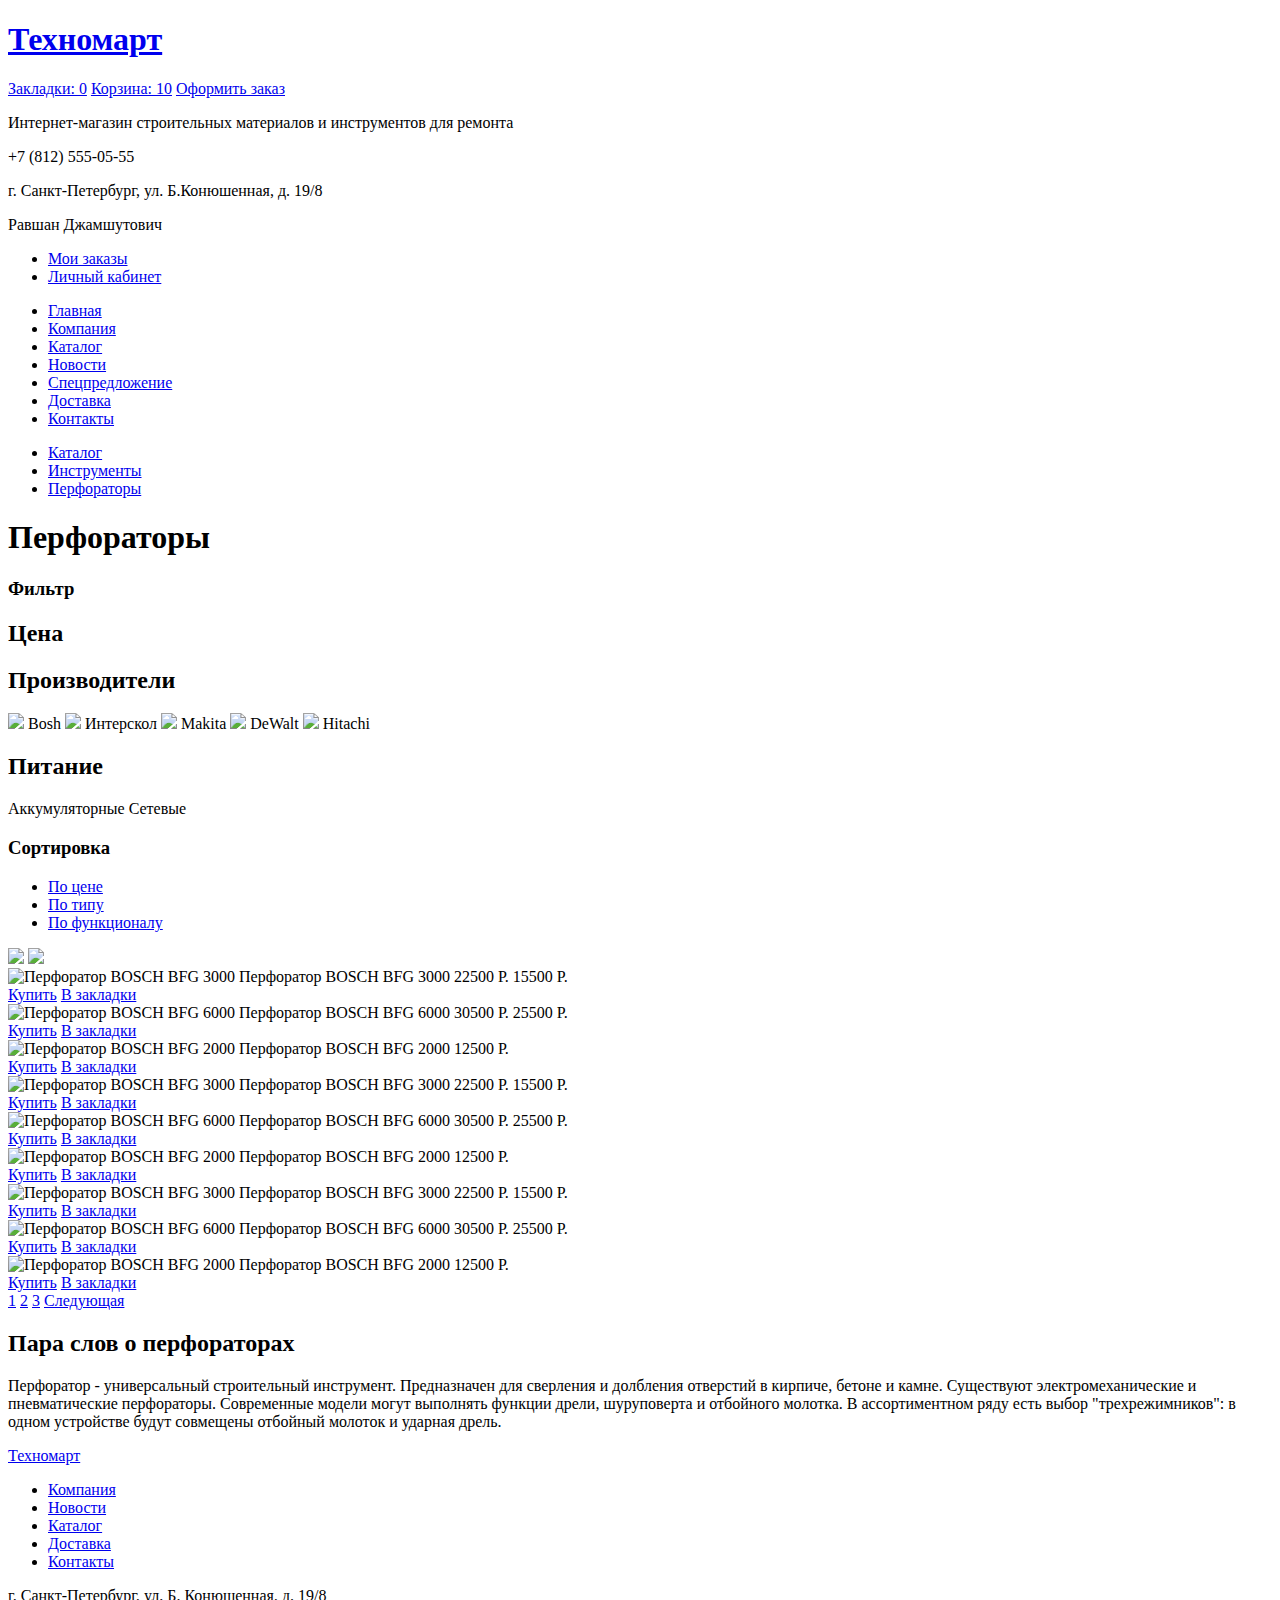
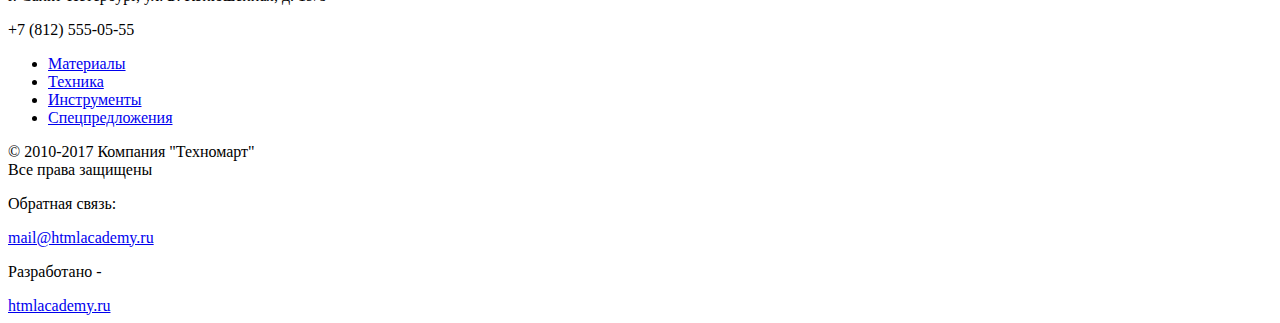
==== catalog.html @ 75aef89e "Разметка для страницы каталога" ====
<!DOCTYPE html>
<html lang="ru">
  <head>
    <meta charset="utf-8">
    <title>HTML Academy: Техномарт</title>
  </head>
  <body>
    <header class='header-main'>
       <div class='header-upper'>
           <div class='logo'>
               <h1><a href="#">Техномарт</a></h1>
           </div>
           <div class='container'>
               <div class='search'>
               </div>
               <a href='#' class='bookmark'>Закладки: 0</a>
               <a href='#' class='basket'>Корзина: 10</a>
               <a href='#' class='order'>Оформить заказ</a>
           </div>       
       </div>
       <div class='header-under'>
          <div class='about-us'>
              <p class='description'>Интернет-магазин строительных материалов и инструментов для ремонта</p>
              <div class='contacts'>
                  <p class='header-telephone'>+7 (812) 555-05-55</p>
                  <p class='header-adress'>г. Санкт-Петербург, ул. Б.Конюшенная, д. 19/8</p>
              </div> 
          </div>
          <div class='login-connected'>
              <div class="user-conrol">
                  <span>Равшан Джамшутович</span>
              </div>
              <ul>
                  <li><a href='#'>Мои заказы</a></li>
                  <li><a href='#'>Личный кабинет</a></li>
              </ul>
          </div>
       </div>
       <nav class='navigation'>
           <ul>
               <li><a href='index.html'>Главная</a></li>
               <li><a href='#'>Компания</a></li>
               <li><a href='#'>Каталог</a></li>
               <li><a href='#'>Новости</a></li>
               <li><a href='#'>Спецпредложение</a></li>
               <li><a href='#'>Доставка</a></li>
               <li><a href='#'>Контакты</a></li>
           </ul>
       </nav>
    </header>
    <main>
        <div class='way'>
            <ul>
                <li><a href='#'>Каталог</a></li>
                <li><a href='#'>Инструменты</a></li>
                <li><a href='#'>Перфораторы</a></li>
            </ul>
        </div>
        <div class='catalog-content'>
            <h1>Перфораторы</h1>
            <div class='catalog-content-left'>
                <h3>Фильтр</h3>
                <section class='sale'>
                    <h2>Цена</h2>
                                        
                </section>
                <section class='firm'>
                    <h2>Производители</h2>
                    <img src='http://placehold.it/150x100'>
                    <span>Bosh</span>
                    <img src='http://placehold.it/150x100'>
                    <span>Интерскол</span>
                    <img src='http://placehold.it/150x100'>
                    <span>Makita</span>
                    <img src='http://placehold.it/150x100'>
                    <span>DeWalt</span>
                    <img src='http://placehold.it/150x100'>
                    <span>Hitachi</span>
                </section>
                <section class='power'>
                    <h2>Питание</h2>
                    <span>Аккумуляторные</span>
                    <span>Сетевые</span>
                </section>
            </div>
        </div>
        <div class='catalog-product'>
           <section class='sorting'>
               <h3>Сортировка</h3>
               <ul>
                   <li><a href='#'>По цене</a></li>
                   <li><a href='#'>По типу</a></li>
                   <li><a href='#'>По функционалу</a></li>
               </ul>
               <a href='#'><img src='http://placehold.it/150x100'></a>
               <a href='#'><img src='http://placehold.it/150x100'></a>
           </section>
           <article class='product-item'>
               <img src='http://placehold.it/150x100' alt='Перфоратор BOSCH BFG 3000'>
                    <span class='perfotor-description'>Перфоратор BOSCH BFG 3000</span>
                    <span class='old-price'>22500 Р.</span>
                    <span class='new-price'>15500 Р.</span>
                    <div class='perforator-actions'>
                        <a href='#' class='buy-button'>Купить</a>
                        <a href='#' class='bookmark-button'>В закладки</a>
                    </div>
           </article>
           <article class='product-item'>
               <img src='http://placehold.it/150x100' alt='Перфоратор BOSCH BFG 6000'>
                    <span class='perfotor-description'>Перфоратор BOSCH BFG 6000</span>
                    <span class='old-price'>30500 Р.</span>
                    <span class='new-price'>25500 Р.</span>
                    <div class='perforator-actions'>
                        <a href='#' class='buy-button'>Купить</a>
                        <a href='#' class='bookmark-button'>В закладки</a>
                    </div>
           </article>
           <article class='product-item'>
               <img src='http://placehold.it/150x100' alt='Перфоратор BOSCH BFG 2000'>
                    <span class='perfotor-description'>Перфоратор BOSCH BFG 2000</span>
                    <span class='new-price'>12500 Р.</span>
                    <div class='perforator-actions'>
                        <a href='#' class='buy-button'>Купить</a>
                        <a href='#' class='bookmark-button'>В закладки</a>
                    </div>
           </article>
           <article class='product-item'>
               <img src='http://placehold.it/150x100' alt='Перфоратор BOSCH BFG 3000'>
                    <span class='perfotor-description'>Перфоратор BOSCH BFG 3000</span>
                    <span class='old-price'>22500 Р.</span>
                    <span class='new-price'>15500 Р.</span>
                    <div class='perforator-actions'>
                        <a href='#' class='buy-button'>Купить</a>
                        <a href='#' class='bookmark-button'>В закладки</a>
                    </div>
           </article>
           <article class='product-item'>
               <img src='http://placehold.it/150x100' alt='Перфоратор BOSCH BFG 6000'>
                    <span class='perfotor-description'>Перфоратор BOSCH BFG 6000</span>
                    <span class='old-price'>30500 Р.</span>
                    <span class='new-price'>25500 Р.</span>
                    <div class='perforator-actions'>
                        <a href='#' class='buy-button'>Купить</a>
                        <a href='#' class='bookmark-button'>В закладки</a>
                    </div>
           </article>
           <article class='product-item'>
               <img src='http://placehold.it/150x100' alt='Перфоратор BOSCH BFG 2000'>
                    <span class='perfotor-description'>Перфоратор BOSCH BFG 2000</span>
                    <span class='new-price'>12500 Р.</span>
                    <div class='perforator-actions'>
                        <a href='#' class='buy-button'>Купить</a>
                        <a href='#' class='bookmark-button'>В закладки</a>
                    </div>
           </article>
           <article class='product-item'>
               <img src='http://placehold.it/150x100' alt='Перфоратор BOSCH BFG 3000'>
                    <span class='perfotor-description'>Перфоратор BOSCH BFG 3000</span>
                    <span class='old-price'>22500 Р.</span>
                    <span class='new-price'>15500 Р.</span>
                    <div class='perforator-actions'>
                        <a href='#' class='buy-button'>Купить</a>
                        <a href='#' class='bookmark-button'>В закладки</a>
                    </div>
           </article>
           <article class='product-item'>
               <img src='http://placehold.it/150x100' alt='Перфоратор BOSCH BFG 6000'>
                    <span class='perfotor-description'>Перфоратор BOSCH BFG 6000</span>
                    <span class='old-price'>30500 Р.</span>
                    <span class='new-price'>25500 Р.</span>
                    <div class='perforator-actions'>
                        <a href='#' class='buy-button'>Купить</a>
                        <a href='#' class='bookmark-button'>В закладки</a>
                    </div>
           </article>
           <article class='product-item'>
               <img src='http://placehold.it/150x100' alt='Перфоратор BOSCH BFG 2000'>
                    <span class='perfotor-description'>Перфоратор BOSCH BFG 2000</span>
                    <span class='new-price'>12500 Р.</span>
                    <div class='perforator-actions'>
                        <a href='#' class='buy-button'>Купить</a>
                        <a href='#' class='bookmark-button'>В закладки</a>
                    </div>
           </article>
        </div>
        <div class='catalog-navigation'>
            <a href='#'>1</a>
            <a href='#'>2</a>
            <a href='#'>3</a>
            <a href='#'>Следующая</a>
        </div>
        <div class='about-product'>
            <div class='container'>
                <h2>Пара слов о перфораторах</h2>
                <p>
                     Перфоратор - универсальный строительный инструмент. Предназначен для сверления и долбления отверстий в кирпиче, бетоне и камне. Существуют электромеханические и пневматические перфораторы. Современные модели могут выполнять функции дрели, шуруповерта и отбойного молотка. В ассортиментном ряду есть выбор "трехрежимников": в одном устройстве будут совмещены отбойный молоток и ударная дрель.
                </p>
            </div>
        </div>
        
    </main>
    <footer>
         <div class='footer-upper'>
             <a href='index.html' class='footer-logo'>Техномарт</a>
             <ul class='navigation-contacts'>
                 <li><a href='#'>Компания</a></li>
                 <li><a href='#'>Новости</a></li>
                 <li><a href='catalog.html'>Каталог</a></li>
                 <li><a href='#'>Доставка</a></li>
                 <li><a href='#'>Контакты</a></li>
             </ul>
         </div>
         <div class='footer-middle'>
            <div class='panel-address'>
                <p>г. Санкт-Петербург, ул. Б. Конюшенная, д. 19/8</p>
                <p>+7 (812) 555-05-55</p>
            </div> 
            <ul class='navigation-offer'>
                <li><a href='#'>Материалы</a></li>
                <li><a href='#'>Техника</a></li>
                <li><a href='#'>Инструменты</a></li>
                <li><a href='#'>Спецпредложения</a></li>
            </ul>            
         </div>
         <div class='footer-under'>
              <div class='copyright'>
                  <p>
                      © 2010-2017 Компания "Техномарт"<br>
                      Все права защищены
                  </p>
              </div>
              <div class="social">
                  <a class="button-vk" href="#"></a>
                  <a class="button-fb" href="#"></a>
                  <a class="button-inst" href="#"></a>
              </div>
                  <div class="feedback">
                      <p>Обратная связь:</p>
                      <a href="mail@htmlacademy.ru">mail@htmlacademy.ru</a>
                  </div>
                  <div class="site">
                      <p>Разработано -</p>
                      <a href="https://htmlacademy.ru">htmlacademy.ru</a>
                  </div>           
         </div>
     </footer>
  </body>
</html>
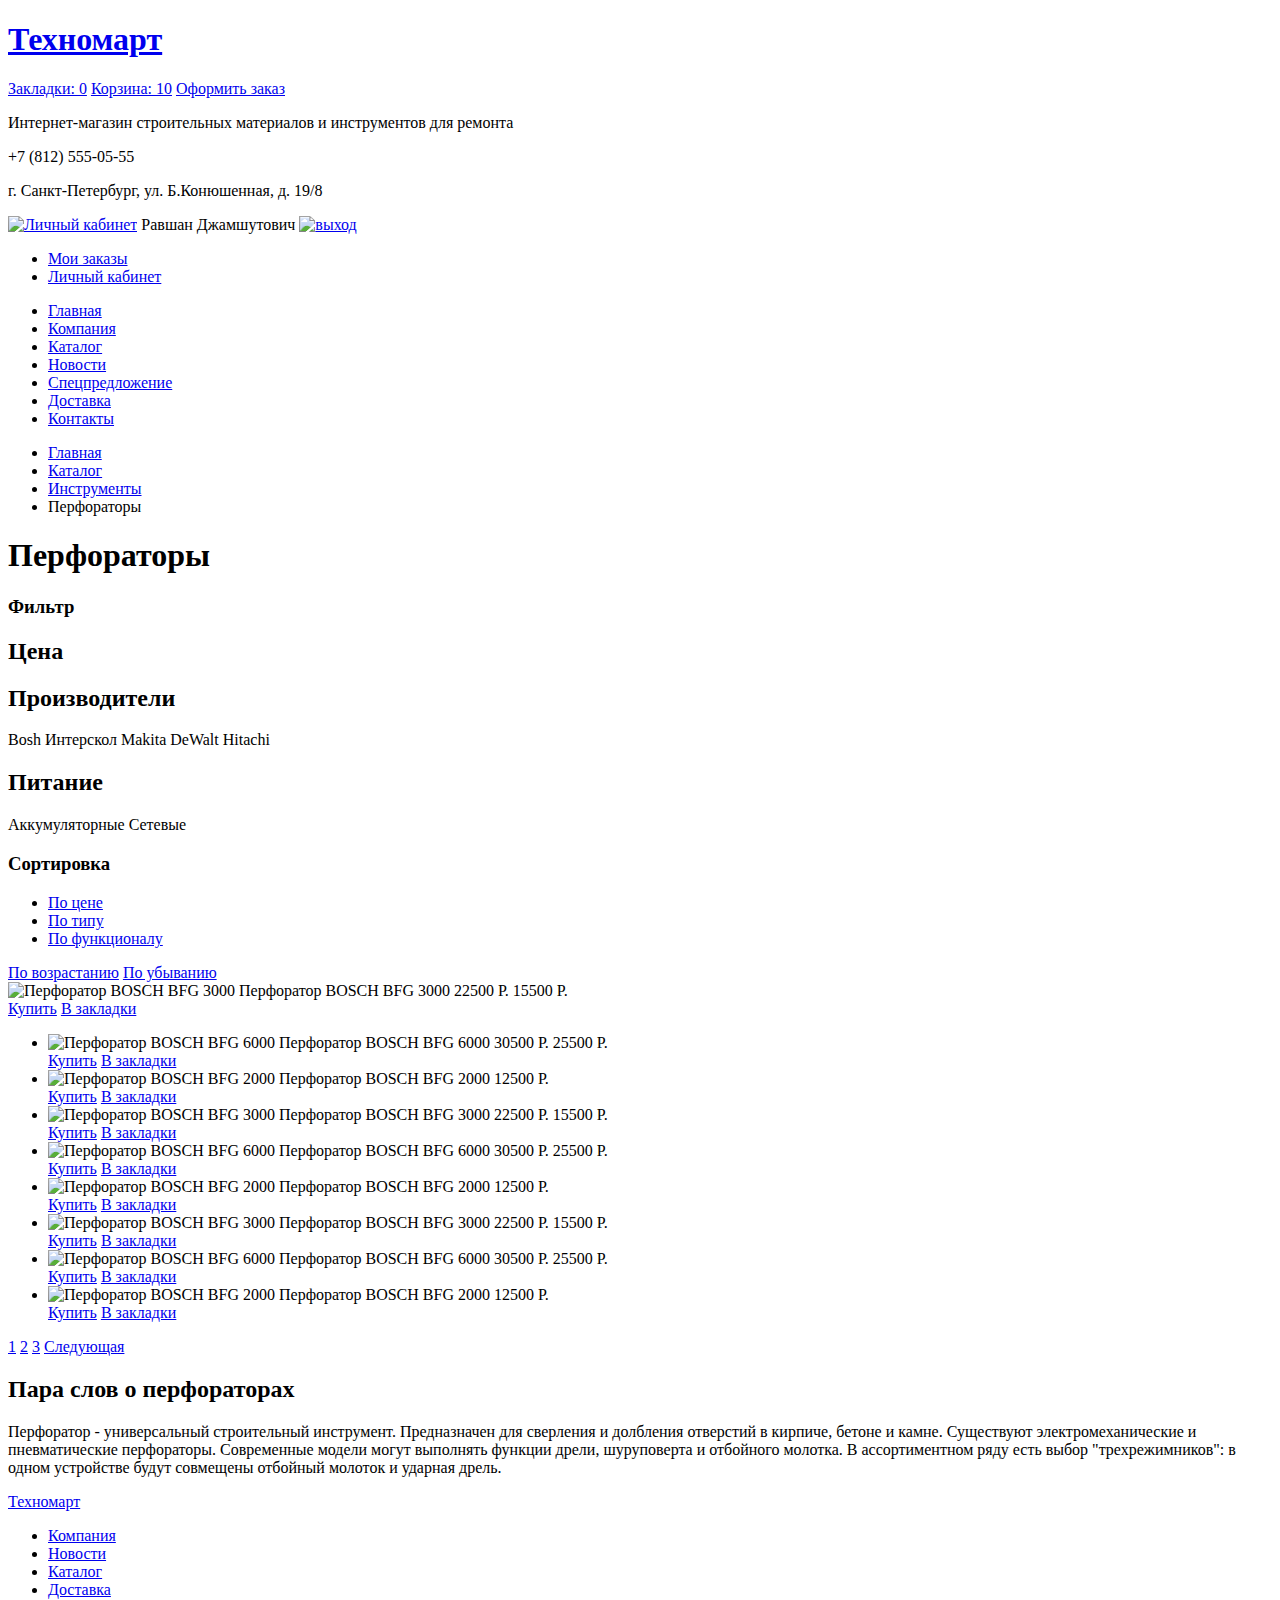
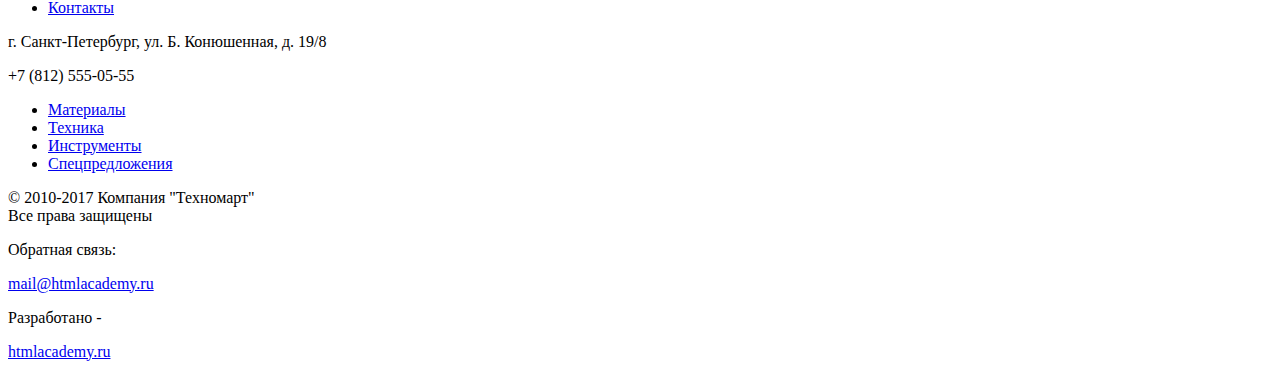
==== commit 8585d9bd: "Исправлены замечания" ====
--- a/catalog.html
+++ b/catalog.html
@@ -28,7 +28,9 @@
           </div>
           <div class='login-connected'>
               <div class="user-conrol">
+                  <a href='#'><img src='http://placehold.it/150x100' alt='Личный кабинет'></a>
                   <span>Равшан Джамшутович</span>
+                  <a href='#'><img src='http://placehold.it/150x100' alt='выход'></a>
               </div>
               <ul>
                   <li><a href='#'>Мои заказы</a></li>
@@ -49,11 +51,12 @@
        </nav>
     </header>
     <main>
-        <div class='way'>
+        <div class='breadcrumbs'>
             <ul>
+                <li><a href='#'>Главная</a></li>
                 <li><a href='#'>Каталог</a></li>
                 <li><a href='#'>Инструменты</a></li>
-                <li><a href='#'>Перфораторы</a></li>
+                <li>Перфораторы</li>
             </ul>
         </div>
         <div class='catalog-content'>
@@ -66,15 +69,10 @@
                 </section>
                 <section class='firm'>
                     <h2>Производители</h2>
-                    <img src='http://placehold.it/150x100'>
                     <span>Bosh</span>
-                    <img src='http://placehold.it/150x100'>
                     <span>Интерскол</span>
-                    <img src='http://placehold.it/150x100'>
                     <span>Makita</span>
-                    <img src='http://placehold.it/150x100'>
                     <span>DeWalt</span>
-                    <img src='http://placehold.it/150x100'>
                     <span>Hitachi</span>
                 </section>
                 <section class='power'>
@@ -92,96 +90,100 @@
                    <li><a href='#'>По типу</a></li>
                    <li><a href='#'>По функционалу</a></li>
                </ul>
-               <a href='#'><img src='http://placehold.it/150x100'></a>
-               <a href='#'><img src='http://placehold.it/150x100'></a>
+               <a href='#'>По возрастанию</a>
+               <a href='#'>По убыванию</a>
            </section>
-           <article class='product-item'>
+           <div class='product-item'>
                <img src='http://placehold.it/150x100' alt='Перфоратор BOSCH BFG 3000'>
-                    <span class='perfotor-description'>Перфоратор BOSCH BFG 3000</span>
-                    <span class='old-price'>22500 Р.</span>
-                    <span class='new-price'>15500 Р.</span>
-                    <div class='perforator-actions'>
+                <span class='perfotor-description'>Перфоратор BOSCH BFG 3000</span>
+                <span class='old-price'>22500 Р.</span>
+                <span class='new-price'>15500 Р.</span>
+                <div class='perforator-actions'>
                         <a href='#' class='buy-button'>Купить</a>
                         <a href='#' class='bookmark-button'>В закладки</a>
-                    </div>
-           </article>
-           <article class='product-item'>
-               <img src='http://placehold.it/150x100' alt='Перфоратор BOSCH BFG 6000'>
-                    <span class='perfotor-description'>Перфоратор BOSCH BFG 6000</span>
-                    <span class='old-price'>30500 Р.</span>
-                    <span class='new-price'>25500 Р.</span>
-                    <div class='perforator-actions'>
-                        <a href='#' class='buy-button'>Купить</a>
-                        <a href='#' class='bookmark-button'>В закладки</a>
-                    </div>
-           </article>
-           <article class='product-item'>
-               <img src='http://placehold.it/150x100' alt='Перфоратор BOSCH BFG 2000'>
-                    <span class='perfotor-description'>Перфоратор BOSCH BFG 2000</span>
-                    <span class='new-price'>12500 Р.</span>
-                    <div class='perforator-actions'>
-                        <a href='#' class='buy-button'>Купить</a>
-                        <a href='#' class='bookmark-button'>В закладки</a>
-                    </div>
-           </article>
-           <article class='product-item'>
-               <img src='http://placehold.it/150x100' alt='Перфоратор BOSCH BFG 3000'>
-                    <span class='perfotor-description'>Перфоратор BOSCH BFG 3000</span>
-                    <span class='old-price'>22500 Р.</span>
-                    <span class='new-price'>15500 Р.</span>
-                    <div class='perforator-actions'>
-                        <a href='#' class='buy-button'>Купить</a>
-                        <a href='#' class='bookmark-button'>В закладки</a>
-                    </div>
-           </article>
-           <article class='product-item'>
-               <img src='http://placehold.it/150x100' alt='Перфоратор BOSCH BFG 6000'>
-                    <span class='perfotor-description'>Перфоратор BOSCH BFG 6000</span>
-                    <span class='old-price'>30500 Р.</span>
-                    <span class='new-price'>25500 Р.</span>
-                    <div class='perforator-actions'>
-                        <a href='#' class='buy-button'>Купить</a>
-                        <a href='#' class='bookmark-button'>В закладки</a>
-                    </div>
-           </article>
-           <article class='product-item'>
-               <img src='http://placehold.it/150x100' alt='Перфоратор BOSCH BFG 2000'>
-                    <span class='perfotor-description'>Перфоратор BOSCH BFG 2000</span>
-                    <span class='new-price'>12500 Р.</span>
-                    <div class='perforator-actions'>
-                        <a href='#' class='buy-button'>Купить</a>
-                        <a href='#' class='bookmark-button'>В закладки</a>
-                    </div>
-           </article>
-           <article class='product-item'>
-               <img src='http://placehold.it/150x100' alt='Перфоратор BOSCH BFG 3000'>
-                    <span class='perfotor-description'>Перфоратор BOSCH BFG 3000</span>
-                    <span class='old-price'>22500 Р.</span>
-                    <span class='new-price'>15500 Р.</span>
-                    <div class='perforator-actions'>
-                        <a href='#' class='buy-button'>Купить</a>
-                        <a href='#' class='bookmark-button'>В закладки</a>
-                    </div>
-           </article>
-           <article class='product-item'>
-               <img src='http://placehold.it/150x100' alt='Перфоратор BOSCH BFG 6000'>
-                    <span class='perfotor-description'>Перфоратор BOSCH BFG 6000</span>
-                    <span class='old-price'>30500 Р.</span>
-                    <span class='new-price'>25500 Р.</span>
-                    <div class='perforator-actions'>
-                        <a href='#' class='buy-button'>Купить</a>
-                        <a href='#' class='bookmark-button'>В закладки</a>
-                    </div>
-           </article>
-           <article class='product-item'>
-               <img src='http://placehold.it/150x100' alt='Перфоратор BOSCH BFG 2000'>
-                    <span class='perfotor-description'>Перфоратор BOSCH BFG 2000</span>
-                    <span class='new-price'>12500 Р.</span>
-                    <div class='perforator-actions'>
-                        <a href='#' class='buy-button'>Купить</a>
-                        <a href='#' class='bookmark-button'>В закладки</a>
-                    </div>
-           </article>
+                </div>
+           </div>
+           <div class='catalog'>
+               <ul class='list-catalog'>
+                   <li>
+                       <img src='http://placehold.it/150x100' alt='Перфоратор BOSCH BFG 6000'>
+                       <span class='perfotor-description'>Перфоратор BOSCH BFG 6000</span>
+                       <span class='old-price'>30500 Р.</span>
+                       <span class='new-price'>25500 Р.</span>
+                       <div class='perforator-actions'>
+                            <a href='#' class='buy-button'>Купить</a>
+                            <a href='#' class='bookmark-button'>В закладки</a>
+                       </div>
+                   </li>
+                   <li>
+                       <img src='http://placehold.it/150x100' alt='Перфоратор BOSCH BFG 2000'>
+                       <span class='perfotor-description'>Перфоратор BOSCH BFG 2000</span>
+                       <span class='new-price'>12500 Р.</span>
+                       <div class='perforator-actions'>
+                            <a href='#' class='buy-button'>Купить</a>
+                            <a href='#' class='bookmark-button'>В закладки</a>
+                       </div>
+                   </li>
+                   <li>
+                       <img src='http://placehold.it/150x100' alt='Перфоратор BOSCH BFG 3000'>
+                       <span class='perfotor-description'>Перфоратор BOSCH BFG 3000</span>
+                       <span class='old-price'>22500 Р.</span>
+                       <span class='new-price'>15500 Р.</span>
+                       <div class='perforator-actions'>
+                            <a href='#' class='buy-button'>Купить</a>
+                            <a href='#' class='bookmark-button'>В закладки</a>
+                       </div>
+                   </li>
+                   <li>
+                       <img src='http://placehold.it/150x100' alt='Перфоратор BOSCH BFG 6000'>
+                       <span class='perfotor-description'>Перфоратор BOSCH BFG 6000</span>
+                       <span class='old-price'>30500 Р.</span>
+                       <span class='new-price'>25500 Р.</span>
+                       <div class='perforator-actions'>
+                            <a href='#' class='buy-button'>Купить</a>
+                            <a href='#' class='bookmark-button'>В закладки</a>
+                       </div>
+                   </li>
+                   <li>
+                       <img src='http://placehold.it/150x100' alt='Перфоратор BOSCH BFG 2000'>
+                       <span class='perfotor-description'>Перфоратор BOSCH BFG 2000</span>
+                       <span class='new-price'>12500 Р.</span>
+                       <div class='perforator-actions'>
+                            <a href='#' class='buy-button'>Купить</a>
+                            <a href='#' class='bookmark-button'>В закладки</a>
+                       </div>
+                   </li>
+                   <li>
+                       <img src='http://placehold.it/150x100' alt='Перфоратор BOSCH BFG 3000'>
+                       <span class='perfotor-description'>Перфоратор BOSCH BFG 3000</span>
+                       <span class='old-price'>22500 Р.</span>
+                       <span class='new-price'>15500 Р.</span>
+                       <div class='perforator-actions'>
+                            <a href='#' class='buy-button'>Купить</a>
+                            <a href='#' class='bookmark-button'>В закладки</a>
+                       </div>
+                   </li>
+                   <li>
+                       <img src='http://placehold.it/150x100' alt='Перфоратор BOSCH BFG 6000'>
+                       <span class='perfotor-description'>Перфоратор BOSCH BFG 6000</span>
+                       <span class='old-price'>30500 Р.</span>
+                       <span class='new-price'>25500 Р.</span>
+                       <div class='perforator-actions'>
+                            <a href='#' class='buy-button'>Купить</a>
+                            <a href='#' class='bookmark-button'>В закладки</a>
+                       </div>
+                   </li>
+                   <li>
+                       <img src='http://placehold.it/150x100' alt='Перфоратор BOSCH BFG 2000'>
+                       <span class='perfotor-description'>Перфоратор BOSCH BFG 2000</span>
+                       <span class='new-price'>12500 Р.</span>
+                       <div class='perforator-actions'>
+                            <a href='#' class='buy-button'>Купить</a>
+                            <a href='#' class='bookmark-button'>В закладки</a>
+                       </div>
+                   </li>
+               </ul>
+           </div>
         </div>
         <div class='catalog-navigation'>
             <a href='#'>1</a>
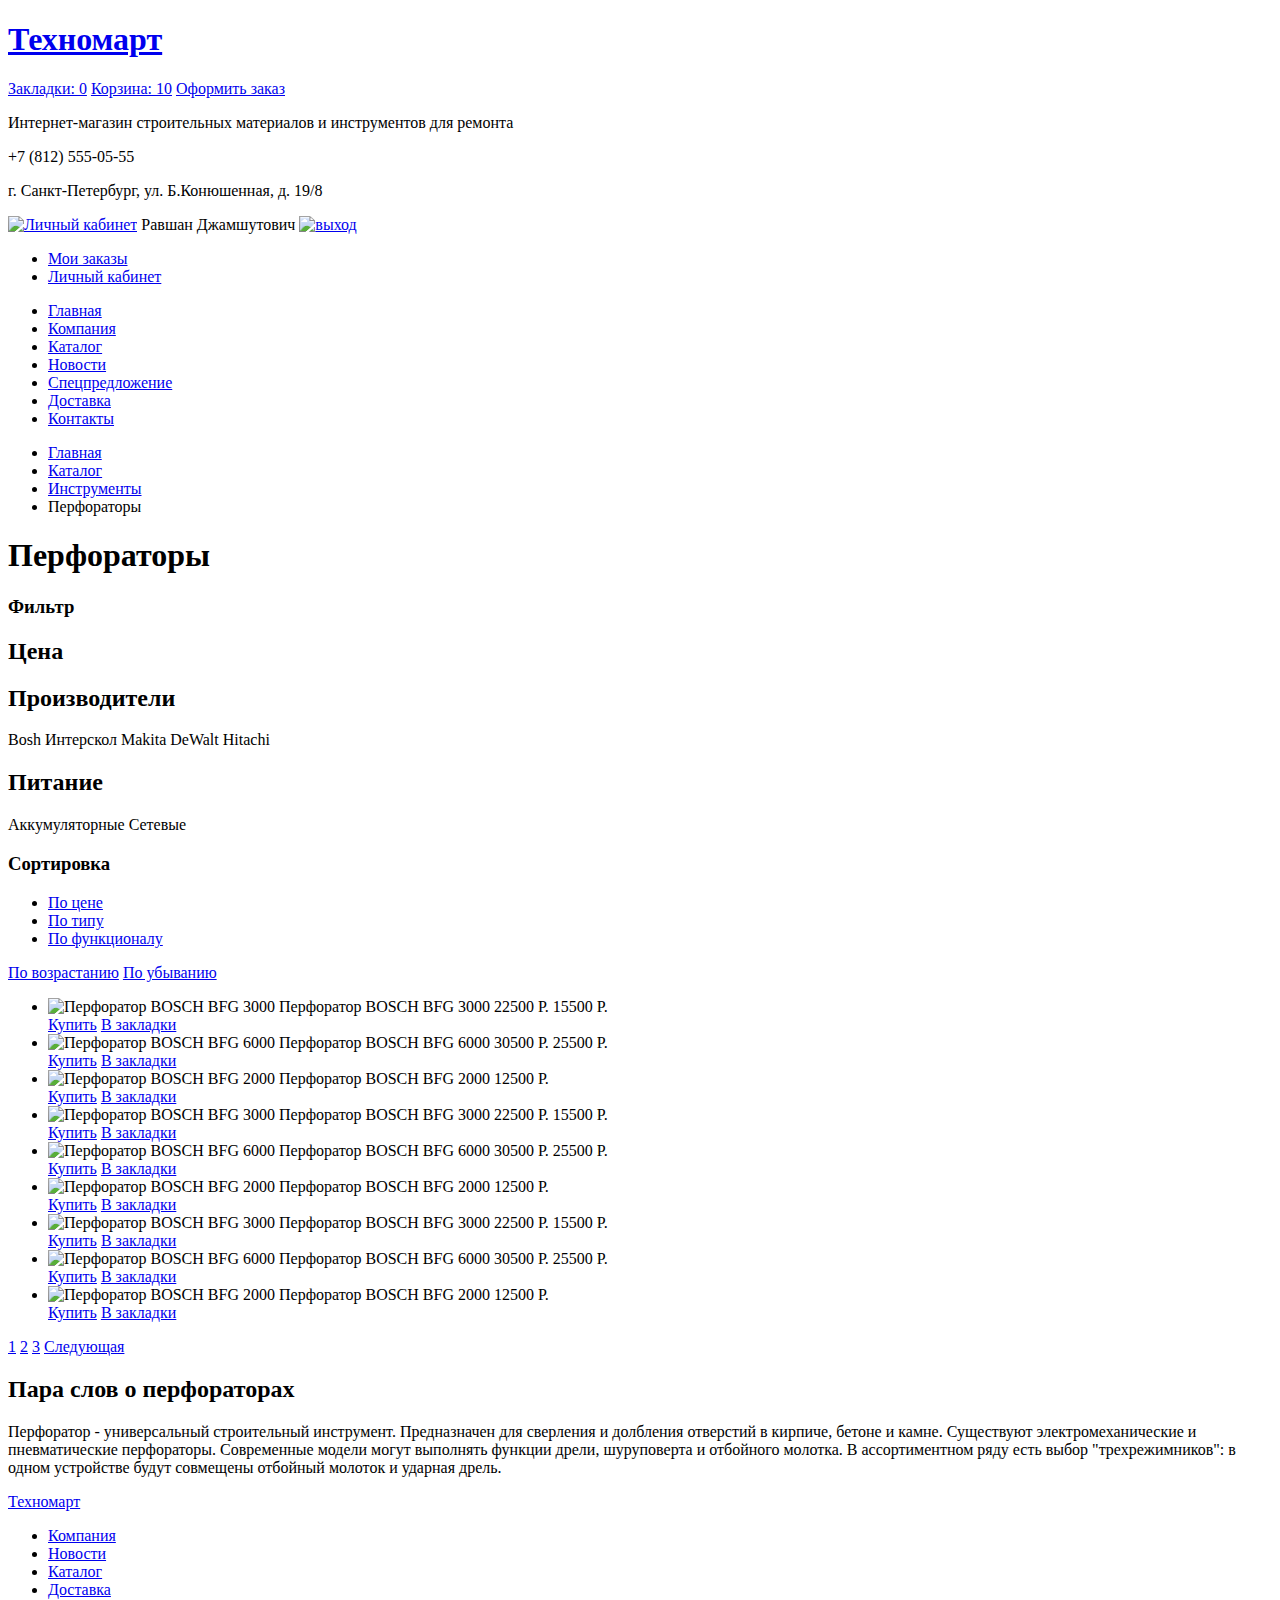
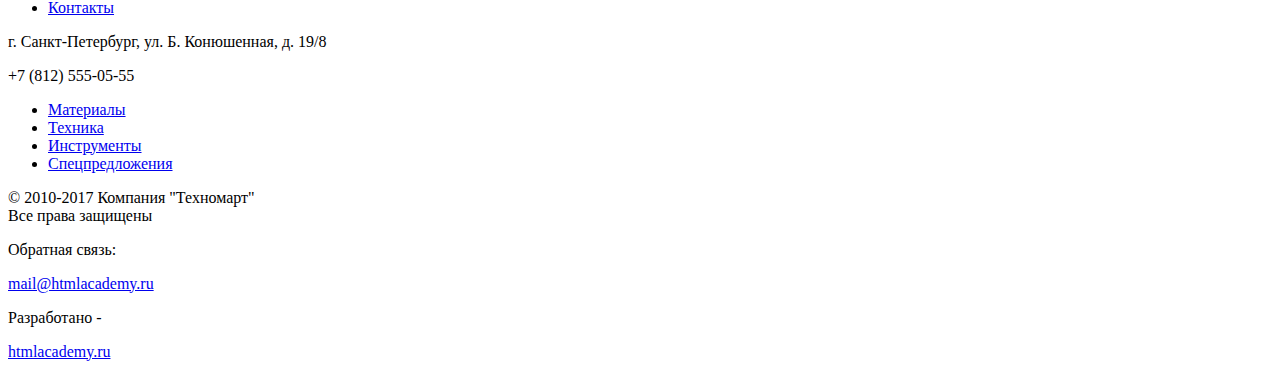
==== commit 1995f7d8: "Изменил название классов" ====
--- a/catalog.html
+++ b/catalog.html
@@ -93,19 +93,19 @@
                <a href='#'>По возрастанию</a>
                <a href='#'>По убыванию</a>
            </section>
-           <div class='product-item'>
-               <img src='http://placehold.it/150x100' alt='Перфоратор BOSCH BFG 3000'>
-                <span class='perfotor-description'>Перфоратор BOSCH BFG 3000</span>
-                <span class='old-price'>22500 Р.</span>
-                <span class='new-price'>15500 Р.</span>
-                <div class='perforator-actions'>
-                        <a href='#' class='buy-button'>Купить</a>
-                        <a href='#' class='bookmark-button'>В закладки</a>
-                </div>
-           </div>
            <div class='catalog'>
                <ul class='list-catalog'>
-                   <li>
+                   <li class='item info-goods'>
+                       <img src='http://placehold.it/150x100' alt='Перфоратор BOSCH BFG 3000'>
+                        <span class='perfotor-description'>Перфоратор BOSCH BFG 3000</span>
+                        <span class='old-price'>22500 Р.</span>
+                        <span class='new-price'>15500 Р.</span>
+                        <div class='perforator-actions'>
+                            <a href='#' class='buy-button'>Купить</a>
+                            <a href='#' class='bookmark-button'>В закладки</a>
+                        </div>
+                   </li>
+                   <li class='item info-goods'>
                        <img src='http://placehold.it/150x100' alt='Перфоратор BOSCH BFG 6000'>
                        <span class='perfotor-description'>Перфоратор BOSCH BFG 6000</span>
                        <span class='old-price'>30500 Р.</span>
@@ -115,7 +115,7 @@
                             <a href='#' class='bookmark-button'>В закладки</a>
                        </div>
                    </li>
-                   <li>
+                   <li class='item info-goods'>
                        <img src='http://placehold.it/150x100' alt='Перфоратор BOSCH BFG 2000'>
                        <span class='perfotor-description'>Перфоратор BOSCH BFG 2000</span>
                        <span class='new-price'>12500 Р.</span>
@@ -124,7 +124,7 @@
                             <a href='#' class='bookmark-button'>В закладки</a>
                        </div>
                    </li>
-                   <li>
+                   <li class='item info-goods'>
                        <img src='http://placehold.it/150x100' alt='Перфоратор BOSCH BFG 3000'>
                        <span class='perfotor-description'>Перфоратор BOSCH BFG 3000</span>
                        <span class='old-price'>22500 Р.</span>
@@ -134,7 +134,7 @@
                             <a href='#' class='bookmark-button'>В закладки</a>
                        </div>
                    </li>
-                   <li>
+                   <li class='item info-goods'>
                        <img src='http://placehold.it/150x100' alt='Перфоратор BOSCH BFG 6000'>
                        <span class='perfotor-description'>Перфоратор BOSCH BFG 6000</span>
                        <span class='old-price'>30500 Р.</span>
@@ -144,7 +144,7 @@
                             <a href='#' class='bookmark-button'>В закладки</a>
                        </div>
                    </li>
-                   <li>
+                   <li class='item info-goods'>
                        <img src='http://placehold.it/150x100' alt='Перфоратор BOSCH BFG 2000'>
                        <span class='perfotor-description'>Перфоратор BOSCH BFG 2000</span>
                        <span class='new-price'>12500 Р.</span>
@@ -153,7 +153,7 @@
                             <a href='#' class='bookmark-button'>В закладки</a>
                        </div>
                    </li>
-                   <li>
+                   <li class='item info-goods'>
                        <img src='http://placehold.it/150x100' alt='Перфоратор BOSCH BFG 3000'>
                        <span class='perfotor-description'>Перфоратор BOSCH BFG 3000</span>
                        <span class='old-price'>22500 Р.</span>
@@ -163,7 +163,7 @@
                             <a href='#' class='bookmark-button'>В закладки</a>
                        </div>
                    </li>
-                   <li>
+                   <li class='item info-goods'>
                        <img src='http://placehold.it/150x100' alt='Перфоратор BOSCH BFG 6000'>
                        <span class='perfotor-description'>Перфоратор BOSCH BFG 6000</span>
                        <span class='old-price'>30500 Р.</span>
@@ -173,7 +173,7 @@
                             <a href='#' class='bookmark-button'>В закладки</a>
                        </div>
                    </li>
-                   <li>
+                   <li class='item info-goods'>
                        <img src='http://placehold.it/150x100' alt='Перфоратор BOSCH BFG 2000'>
                        <span class='perfotor-description'>Перфоратор BOSCH BFG 2000</span>
                        <span class='new-price'>12500 Р.</span>
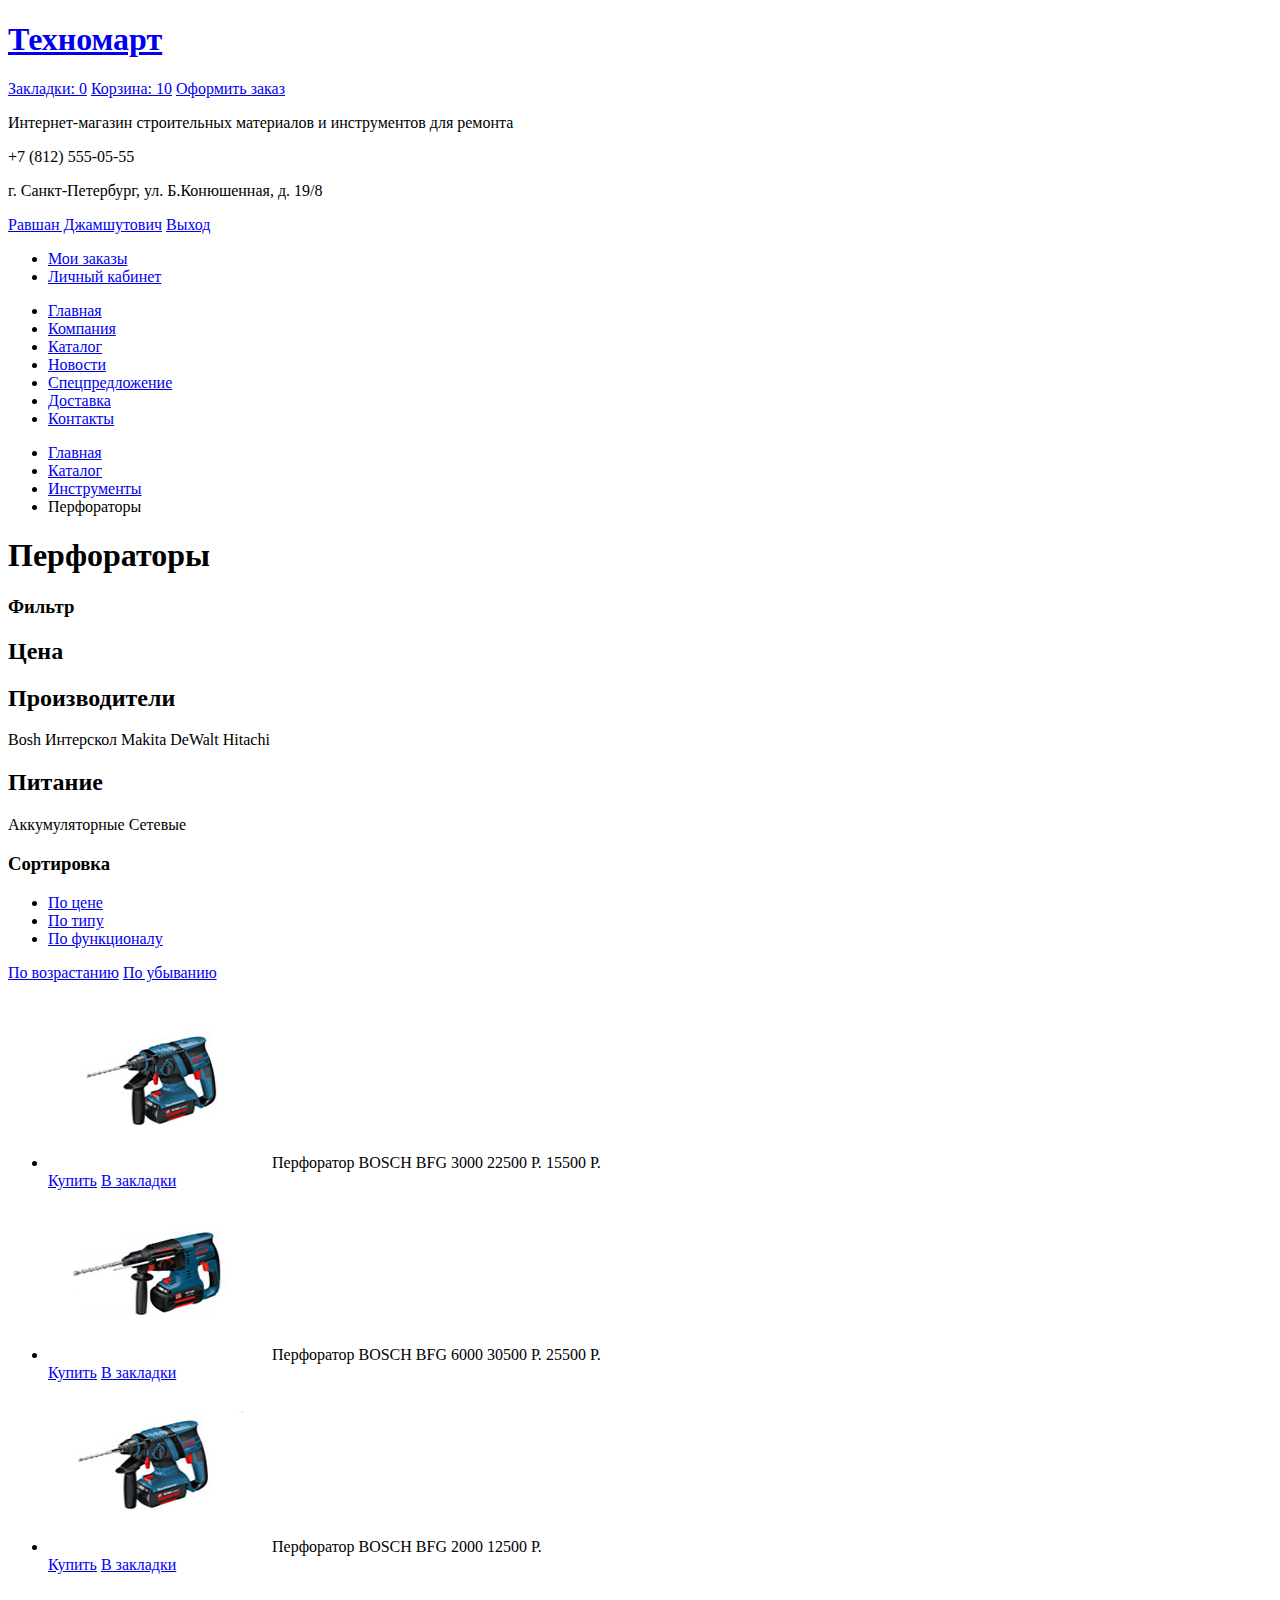
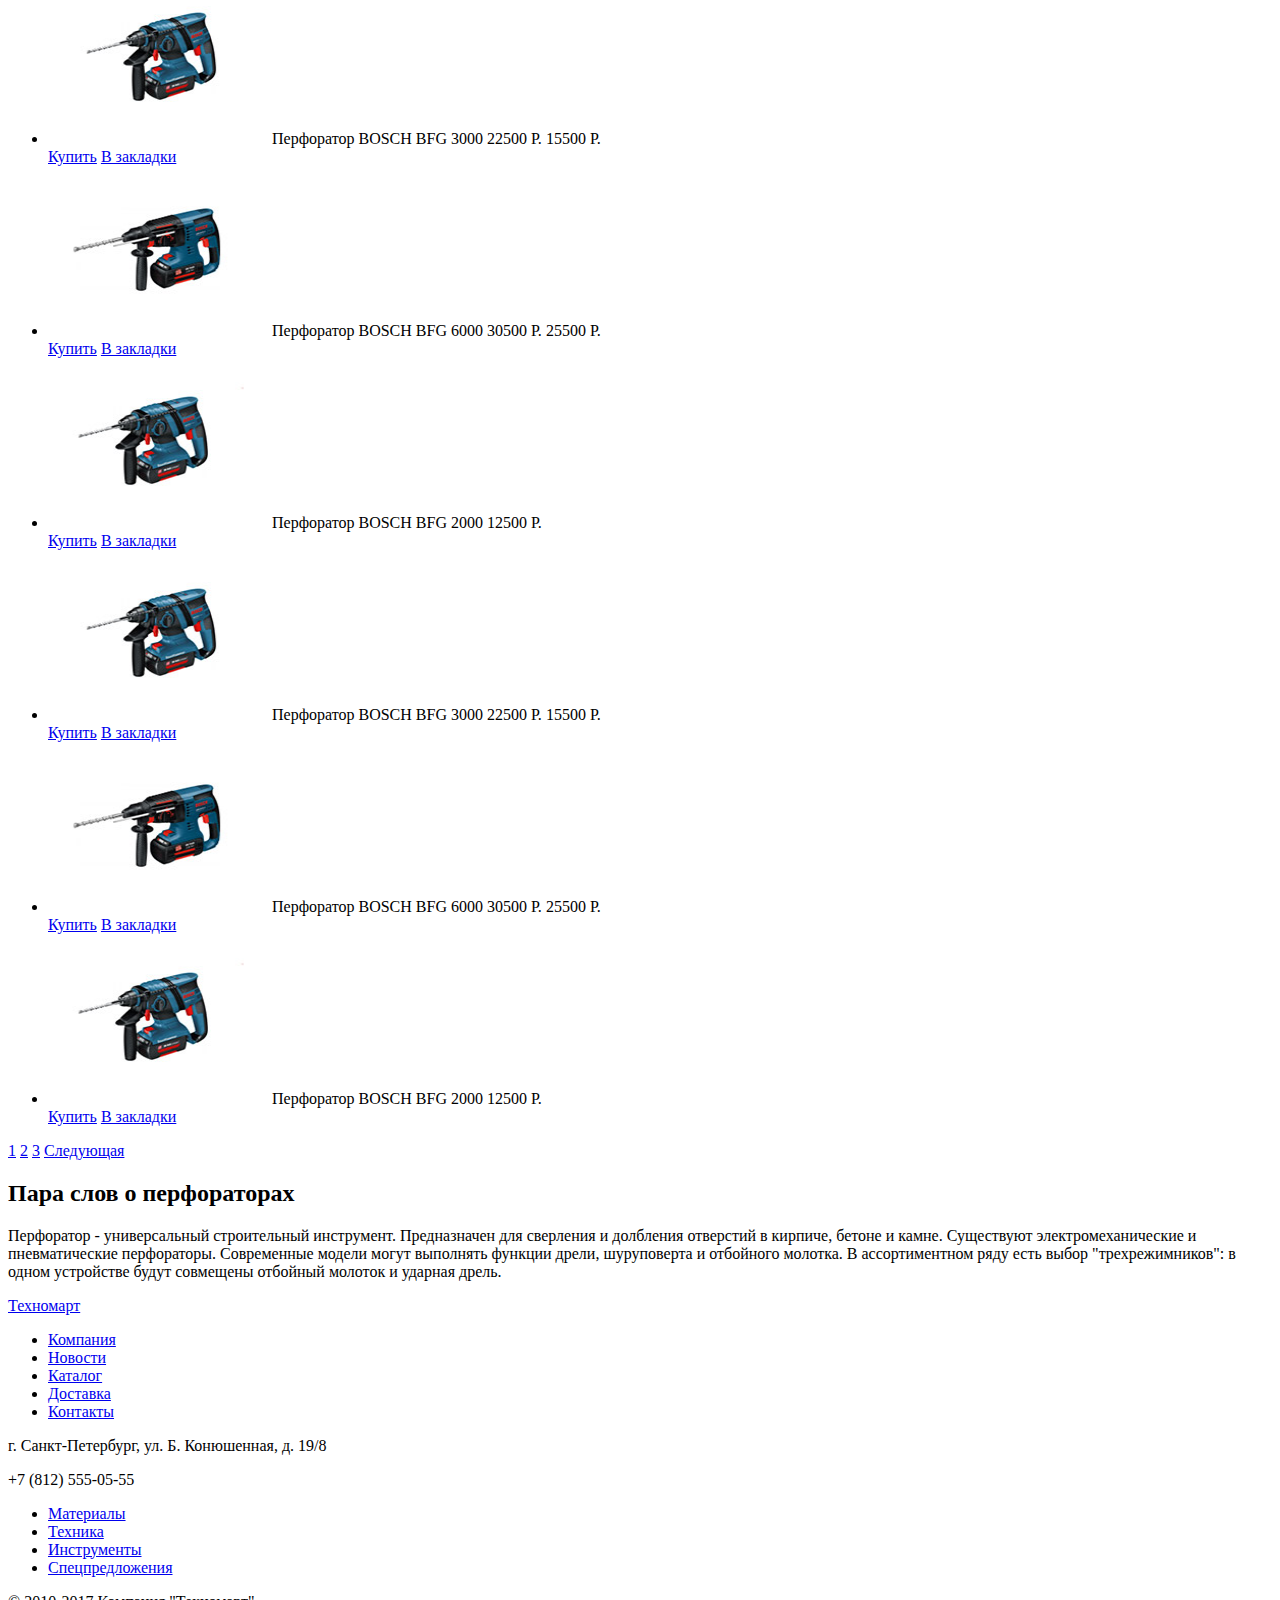
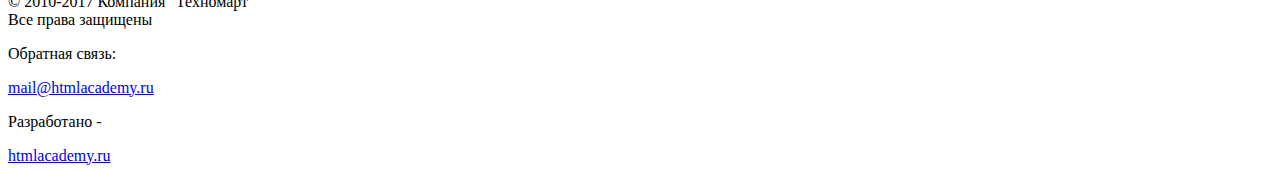
==== commit 0d5e5d83: "Добавляем контентные изображения" ====
--- a/catalog.html
+++ b/catalog.html
@@ -28,9 +28,9 @@
           </div>
           <div class='login-connected'>
               <div class="user-conrol">
-                  <a href='#'><img src='http://placehold.it/150x100' alt='Личный кабинет'></a>
-                  <span>Равшан Джамшутович</span>
-                  <a href='#'><img src='http://placehold.it/150x100' alt='выход'></a>
+                  <a href='#'><span>Равшан Джамшутович</span></a>
+                  
+                  <a href='#'>Выход</a>
               </div>
               <ul>
                   <li><a href='#'>Мои заказы</a></li>
@@ -96,7 +96,7 @@
            <div class='catalog'>
                <ul class='list-catalog'>
                    <li class='item info-goods'>
-                       <img src='http://placehold.it/150x100' alt='Перфоратор BOSCH BFG 3000'>
+                       <img src="img/Item-2.jpg" width="220" height="170" alt='Перфоратор BOSCH BFG 3000'>
                         <span class='perfotor-description'>Перфоратор BOSCH BFG 3000</span>
                         <span class='old-price'>22500 Р.</span>
                         <span class='new-price'>15500 Р.</span>
@@ -106,7 +106,7 @@
                         </div>
                    </li>
                    <li class='item info-goods'>
-                       <img src='http://placehold.it/150x100' alt='Перфоратор BOSCH BFG 6000'>
+                       <img src="img/Item-3.jpg" width="220" height="170" alt='Перфоратор BOSCH BFG 6000'>
                        <span class='perfotor-description'>Перфоратор BOSCH BFG 6000</span>
                        <span class='old-price'>30500 Р.</span>
                        <span class='new-price'>25500 Р.</span>
@@ -116,7 +116,7 @@
                        </div>
                    </li>
                    <li class='item info-goods'>
-                       <img src='http://placehold.it/150x100' alt='Перфоратор BOSCH BFG 2000'>
+                       <img src="img/Item-4.jpg" width="220" height="170" alt='Перфоратор BOSCH BFG 2000'>
                        <span class='perfotor-description'>Перфоратор BOSCH BFG 2000</span>
                        <span class='new-price'>12500 Р.</span>
                        <div class='perforator-actions'>
@@ -125,7 +125,7 @@
                        </div>
                    </li>
                    <li class='item info-goods'>
-                       <img src='http://placehold.it/150x100' alt='Перфоратор BOSCH BFG 3000'>
+                       <img src="img/Item-2.jpg" width="220" height="170" alt='Перфоратор BOSCH BFG 3000'>
                        <span class='perfotor-description'>Перфоратор BOSCH BFG 3000</span>
                        <span class='old-price'>22500 Р.</span>
                        <span class='new-price'>15500 Р.</span>
@@ -135,7 +135,7 @@
                        </div>
                    </li>
                    <li class='item info-goods'>
-                       <img src='http://placehold.it/150x100' alt='Перфоратор BOSCH BFG 6000'>
+                       <img src="img/Item-3.jpg" width="220" height="170" alt='Перфоратор BOSCH BFG 6000'>
                        <span class='perfotor-description'>Перфоратор BOSCH BFG 6000</span>
                        <span class='old-price'>30500 Р.</span>
                        <span class='new-price'>25500 Р.</span>
@@ -145,7 +145,7 @@
                        </div>
                    </li>
                    <li class='item info-goods'>
-                       <img src='http://placehold.it/150x100' alt='Перфоратор BOSCH BFG 2000'>
+                       <img src="img/Item-4.jpg" width="220" height="170" alt='Перфоратор BOSCH BFG 2000'>
                        <span class='perfotor-description'>Перфоратор BOSCH BFG 2000</span>
                        <span class='new-price'>12500 Р.</span>
                        <div class='perforator-actions'>
@@ -154,7 +154,7 @@
                        </div>
                    </li>
                    <li class='item info-goods'>
-                       <img src='http://placehold.it/150x100' alt='Перфоратор BOSCH BFG 3000'>
+                       <img src="img/Item-2.jpg" width="220" height="170" alt='Перфоратор BOSCH BFG 3000'>
                        <span class='perfotor-description'>Перфоратор BOSCH BFG 3000</span>
                        <span class='old-price'>22500 Р.</span>
                        <span class='new-price'>15500 Р.</span>
@@ -164,7 +164,7 @@
                        </div>
                    </li>
                    <li class='item info-goods'>
-                       <img src='http://placehold.it/150x100' alt='Перфоратор BOSCH BFG 6000'>
+                       <img src="img/Item-3.jpg" width="220" height="170" alt='Перфоратор BOSCH BFG 6000'>
                        <span class='perfotor-description'>Перфоратор BOSCH BFG 6000</span>
                        <span class='old-price'>30500 Р.</span>
                        <span class='new-price'>25500 Р.</span>
@@ -174,7 +174,7 @@
                        </div>
                    </li>
                    <li class='item info-goods'>
-                       <img src='http://placehold.it/150x100' alt='Перфоратор BOSCH BFG 2000'>
+                       <img src="img/Item-4.jpg" width="220" height="170" alt='Перфоратор BOSCH BFG 2000'>
                        <span class='perfotor-description'>Перфоратор BOSCH BFG 2000</span>
                        <span class='new-price'>12500 Р.</span>
                        <div class='perforator-actions'>
@@ -236,14 +236,14 @@
                   <a class="button-fb" href="#"></a>
                   <a class="button-inst" href="#"></a>
               </div>
-                  <div class="feedback">
+              <div class="feedback">
                       <p>Обратная связь:</p>
                       <a href="mail@htmlacademy.ru">mail@htmlacademy.ru</a>
-                  </div>
-                  <div class="site">
+              </div>
+              <div class="site">
                       <p>Разработано -</p>
                       <a href="https://htmlacademy.ru">htmlacademy.ru</a>
-                  </div>           
+              </div>           
          </div>
      </footer>
   </body>
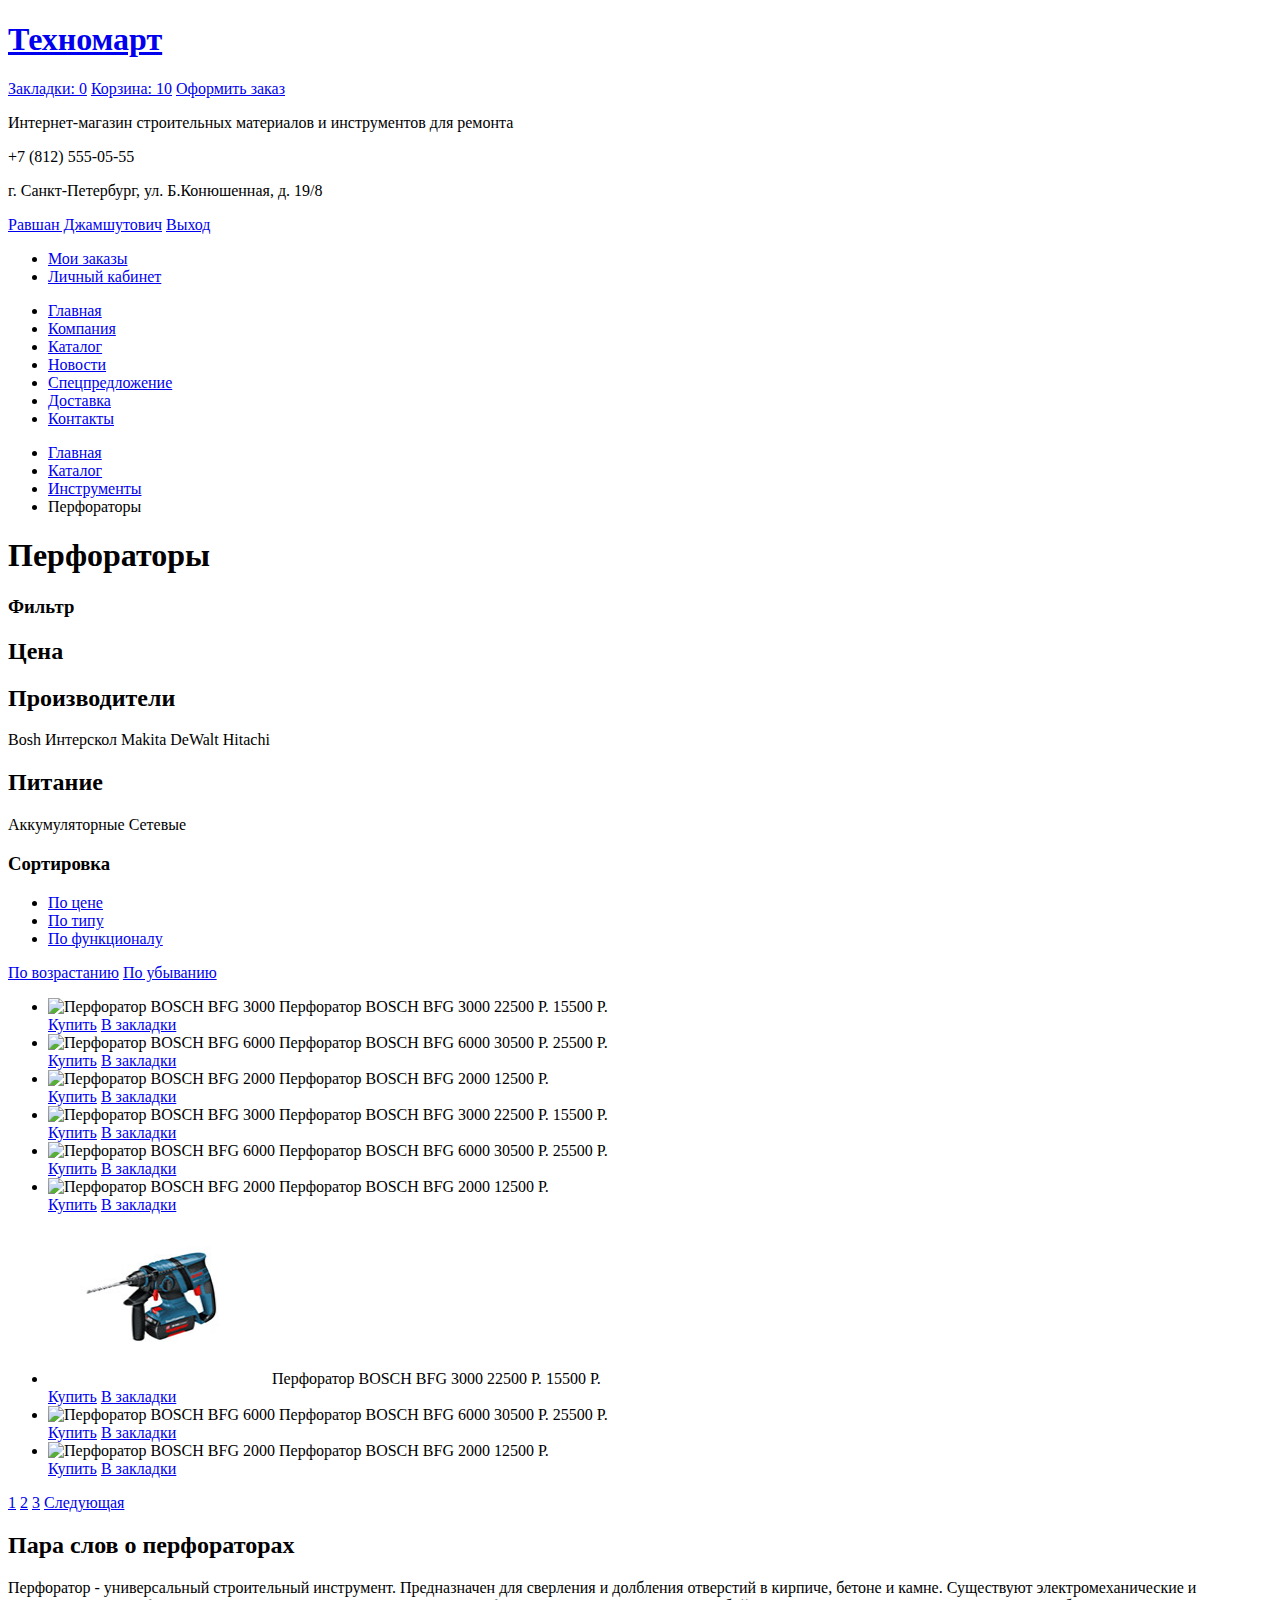
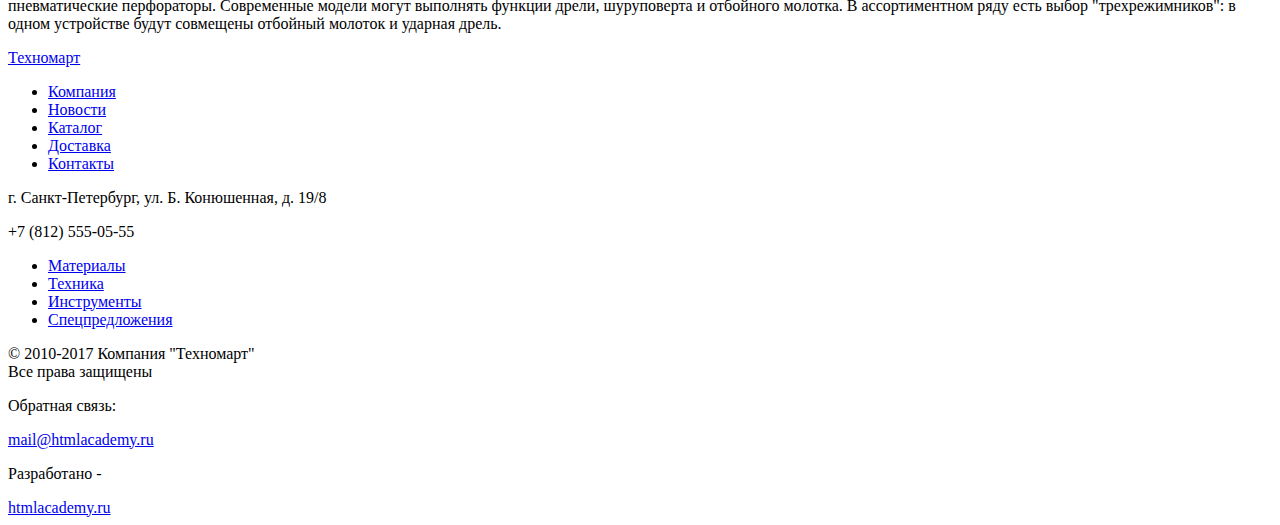
==== commit 445302b4: "Исправлены замечания" ====
--- a/catalog.html
+++ b/catalog.html
@@ -28,7 +28,7 @@
           </div>
           <div class='login-connected'>
               <div class="user-conrol">
-                  <a href='#'><span>Равшан Джамшутович</span></a>
+                  <a href='#'>Равшан Джамшутович</a>
                   
                   <a href='#'>Выход</a>
               </div>
@@ -96,7 +96,7 @@
            <div class='catalog'>
                <ul class='list-catalog'>
                    <li class='item info-goods'>
-                       <img src="img/Item-2.jpg" width="220" height="170" alt='Перфоратор BOSCH BFG 3000'>
+                       <img src="img/item-2.jpg" width="220" height="170" alt='Перфоратор BOSCH BFG 3000'>
                         <span class='perfotor-description'>Перфоратор BOSCH BFG 3000</span>
                         <span class='old-price'>22500 Р.</span>
                         <span class='new-price'>15500 Р.</span>
@@ -106,7 +106,7 @@
                         </div>
                    </li>
                    <li class='item info-goods'>
-                       <img src="img/Item-3.jpg" width="220" height="170" alt='Перфоратор BOSCH BFG 6000'>
+                       <img src="img/item-3.jpg" width="220" height="170" alt='Перфоратор BOSCH BFG 6000'>
                        <span class='perfotor-description'>Перфоратор BOSCH BFG 6000</span>
                        <span class='old-price'>30500 Р.</span>
                        <span class='new-price'>25500 Р.</span>
@@ -116,7 +116,36 @@
                        </div>
                    </li>
                    <li class='item info-goods'>
-                       <img src="img/Item-4.jpg" width="220" height="170" alt='Перфоратор BOSCH BFG 2000'>
+                       <img src="img/item-4.jpg" width="220" height="170" alt='Перфоратор BOSCH BFG 2000'>
+                       <span class='perfotor-description'>Перфоратор BOSCH BFG 2000</span>
+                       <span class='new-price'>12500 Р.</span>
+                       <div class='perforator-actions'>
+                            <a href='#' class='buy-button'>Купить</a>
+                            <a href='#' class='bookmark-button'>В закладки</a>
+                       </div>
+                   </li>
+                   <li class='item info-goods'>
+                       <img src="img/item-2.jpg" width="220" height="170" alt='Перфоратор BOSCH BFG 3000'>
+                       <span class='perfotor-description'>Перфоратор BOSCH BFG 3000</span>
+                       <span class='old-price'>22500 Р.</span>
+                       <span class='new-price'>15500 Р.</span>
+                       <div class='perforator-actions'>
+                            <a href='#' class='buy-button'>Купить</a>
+                            <a href='#' class='bookmark-button'>В закладки</a>
+                       </div>
+                   </li>
+                   <li class='item info-goods'>
+                       <img src="img/item-3.jpg" width="220" height="170" alt='Перфоратор BOSCH BFG 6000'>
+                       <span class='perfotor-description'>Перфоратор BOSCH BFG 6000</span>
+                       <span class='old-price'>30500 Р.</span>
+                       <span class='new-price'>25500 Р.</span>
+                       <div class='perforator-actions'>
+                            <a href='#' class='buy-button'>Купить</a>
+                            <a href='#' class='bookmark-button'>В закладки</a>
+                       </div>
+                   </li>
+                   <li class='item info-goods'>
+                       <img src="img/item-4.jpg" width="220" height="170" alt='Перфоратор BOSCH BFG 2000'>
                        <span class='perfotor-description'>Перфоратор BOSCH BFG 2000</span>
                        <span class='new-price'>12500 Р.</span>
                        <div class='perforator-actions'>
@@ -135,7 +164,7 @@
                        </div>
                    </li>
                    <li class='item info-goods'>
-                       <img src="img/Item-3.jpg" width="220" height="170" alt='Перфоратор BOSCH BFG 6000'>
+                       <img src="img/item-3.jpg" width="220" height="170" alt='Перфоратор BOSCH BFG 6000'>
                        <span class='perfotor-description'>Перфоратор BOSCH BFG 6000</span>
                        <span class='old-price'>30500 Р.</span>
                        <span class='new-price'>25500 Р.</span>
@@ -145,36 +174,7 @@
                        </div>
                    </li>
                    <li class='item info-goods'>
-                       <img src="img/Item-4.jpg" width="220" height="170" alt='Перфоратор BOSCH BFG 2000'>
-                       <span class='perfotor-description'>Перфоратор BOSCH BFG 2000</span>
-                       <span class='new-price'>12500 Р.</span>
-                       <div class='perforator-actions'>
-                            <a href='#' class='buy-button'>Купить</a>
-                            <a href='#' class='bookmark-button'>В закладки</a>
-                       </div>
-                   </li>
-                   <li class='item info-goods'>
-                       <img src="img/Item-2.jpg" width="220" height="170" alt='Перфоратор BOSCH BFG 3000'>
-                       <span class='perfotor-description'>Перфоратор BOSCH BFG 3000</span>
-                       <span class='old-price'>22500 Р.</span>
-                       <span class='new-price'>15500 Р.</span>
-                       <div class='perforator-actions'>
-                            <a href='#' class='buy-button'>Купить</a>
-                            <a href='#' class='bookmark-button'>В закладки</a>
-                       </div>
-                   </li>
-                   <li class='item info-goods'>
-                       <img src="img/Item-3.jpg" width="220" height="170" alt='Перфоратор BOSCH BFG 6000'>
-                       <span class='perfotor-description'>Перфоратор BOSCH BFG 6000</span>
-                       <span class='old-price'>30500 Р.</span>
-                       <span class='new-price'>25500 Р.</span>
-                       <div class='perforator-actions'>
-                            <a href='#' class='buy-button'>Купить</a>
-                            <a href='#' class='bookmark-button'>В закладки</a>
-                       </div>
-                   </li>
-                   <li class='item info-goods'>
-                       <img src="img/Item-4.jpg" width="220" height="170" alt='Перфоратор BOSCH BFG 2000'>
+                       <img src="img/item-4.jpg" width="220" height="170" alt='Перфоратор BOSCH BFG 2000'>
                        <span class='perfotor-description'>Перфоратор BOSCH BFG 2000</span>
                        <span class='new-price'>12500 Р.</span>
                        <div class='perforator-actions'>
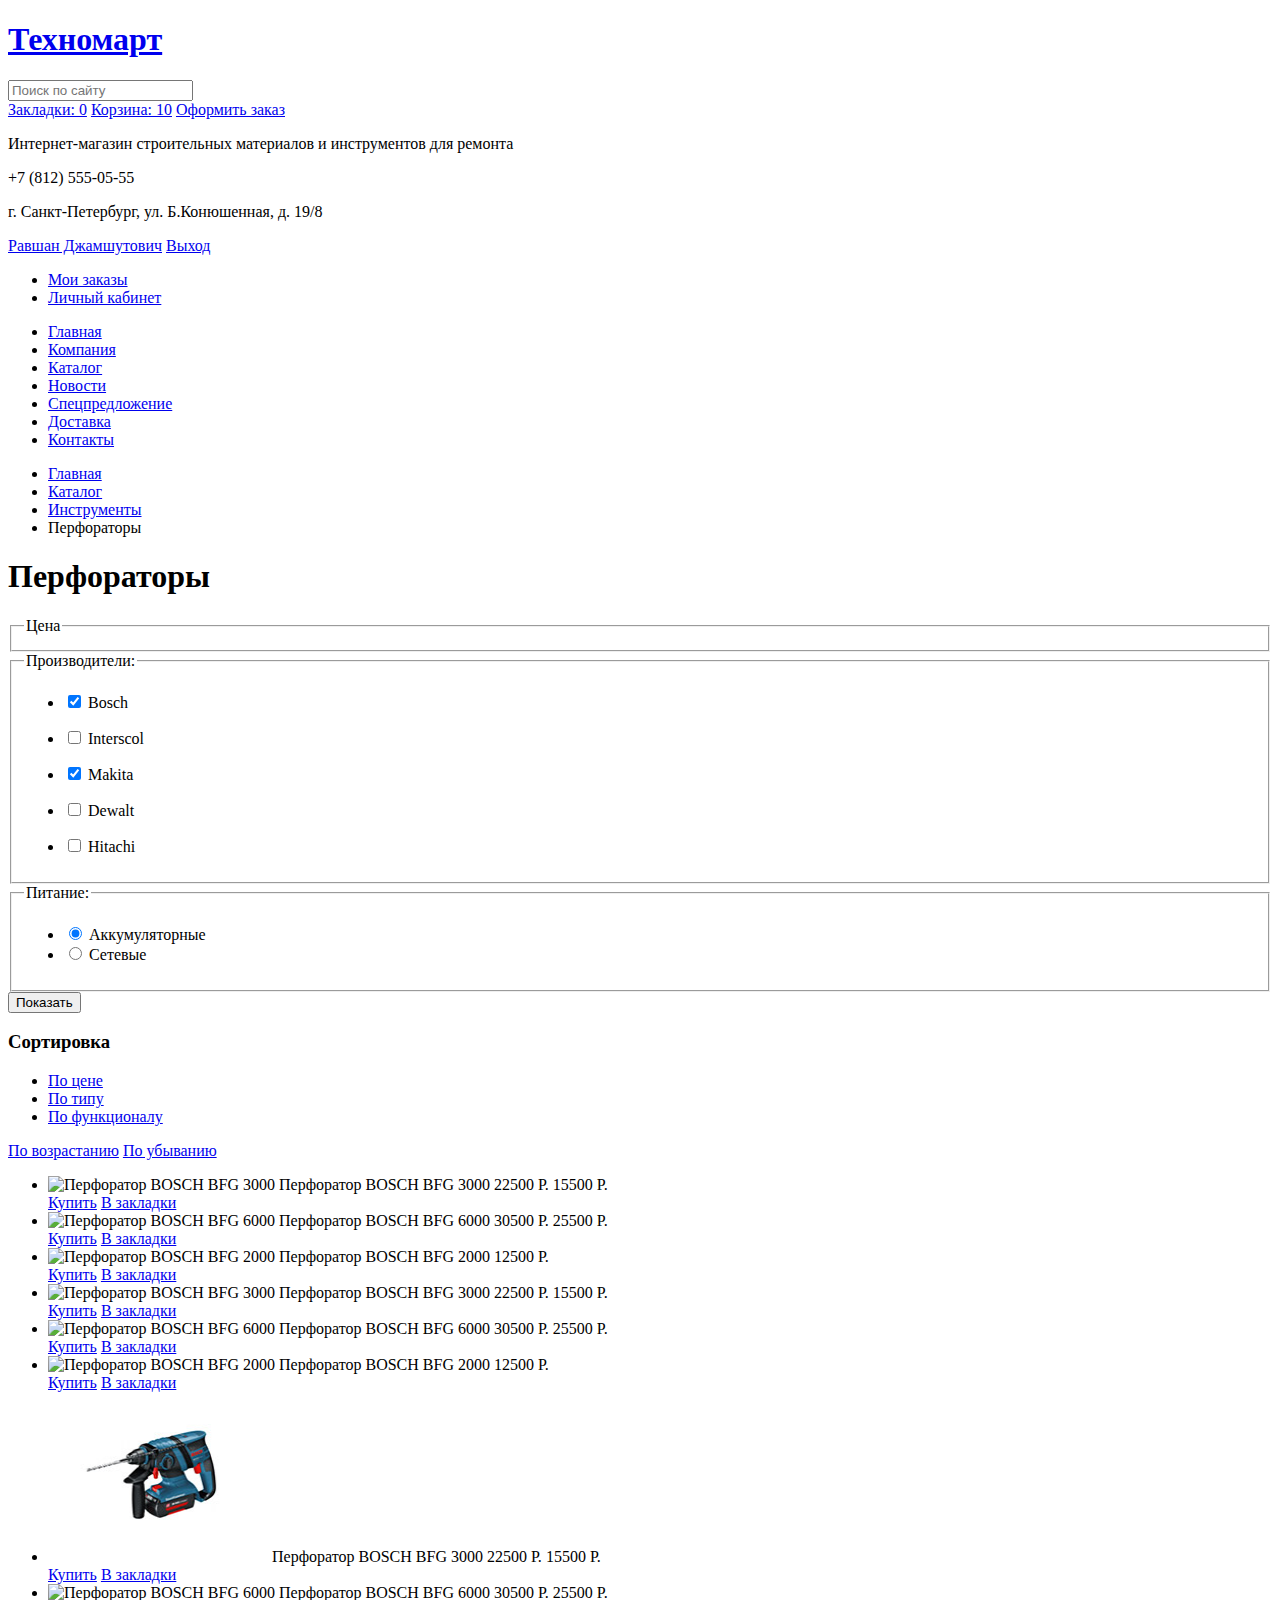
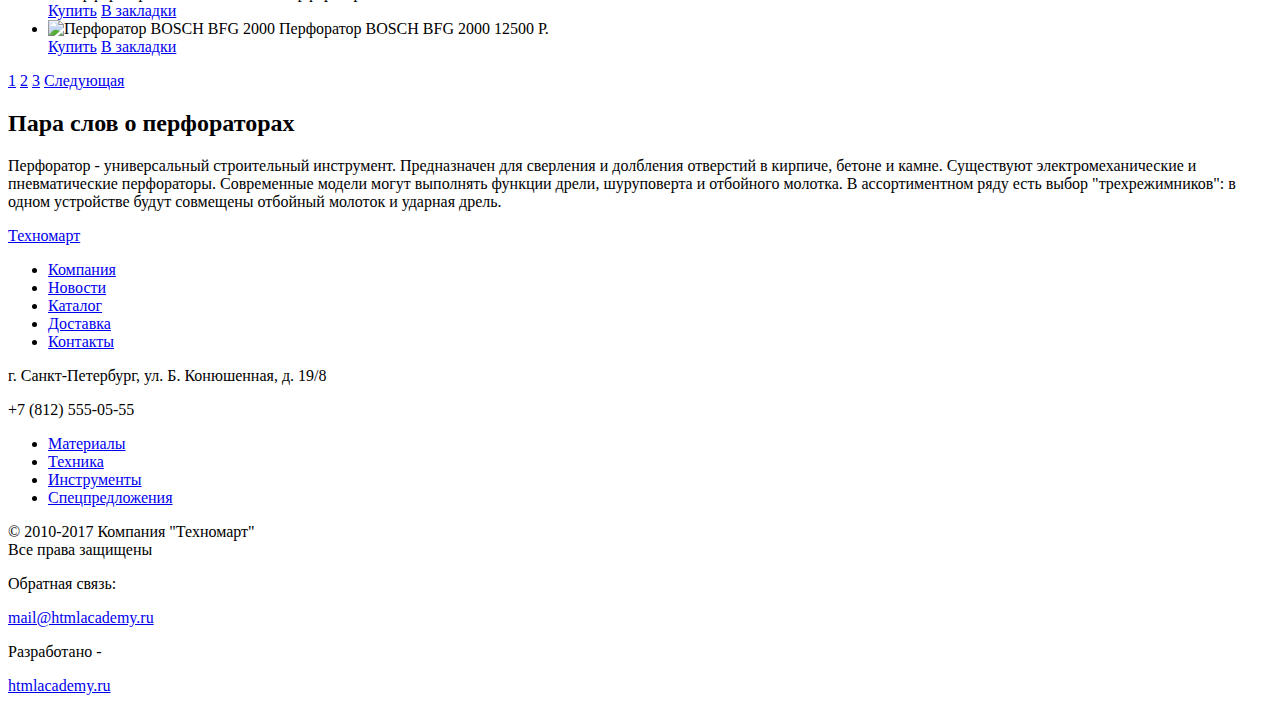
==== commit 6d25378b: "Добавляем формы" ====
--- a/catalog.html
+++ b/catalog.html
@@ -11,8 +11,9 @@
                <h1><a href="#">Техномарт</a></h1>
            </div>
            <div class='container'>
-               <div class='search'>
-               </div>
+               <form class='form-search'>
+                   <input class='search' type='search' placeholder='Поиск по сайту'>
+               </form>
                <a href='#' class='bookmark'>Закладки: 0</a>
                <a href='#' class='basket'>Корзина: 10</a>
                <a href='#' class='order'>Оформить заказ</a>
@@ -62,24 +63,73 @@
         <div class='catalog-content'>
             <h1>Перфораторы</h1>
             <div class='catalog-content-left'>
-                <h3>Фильтр</h3>
-                <section class='sale'>
-                    <h2>Цена</h2>
-                                        
-                </section>
-                <section class='firm'>
-                    <h2>Производители</h2>
-                    <span>Bosh</span>
-                    <span>Интерскол</span>
-                    <span>Makita</span>
-                    <span>DeWalt</span>
-                    <span>Hitachi</span>
-                </section>
-                <section class='power'>
-                    <h2>Питание</h2>
-                    <span>Аккумуляторные</span>
-                    <span>Сетевые</span>
-                </section>
+               <form class='filter-form'>
+                   <fieldset>
+                       <legend>Цена</legend> 
+                      
+                   </fieldset>
+                   <fieldset>
+                       <legend>Производители:</legend>
+                       <ul>
+                           <li>
+                               <input type='checkbox' name='bosh' id='filter-bosch' checked>
+                               <label for='filter-bosch'>
+                                   Bosch
+                               </label>
+                           </li>
+                       </ul>
+                       <ul>
+                           <li>
+                               <input type='checkbox' name='interscol' id='filter-interscol'>
+                               <label for='filter-interscol'>
+                                   Interscol
+                               </label>
+                           </li>
+                       </ul>
+                       <ul>
+                           <li>
+                               <input type='checkbox' name='makita' id='filter-makita' checked>
+                               <label for='filter-makita'>
+                                   Makita
+                               </label>
+                           </li>
+                       </ul>
+                       <ul>
+                           <li>
+                               <input type='checkbox' name='dewalt' id='filter-dewalt'>
+                               <label for='filter-dewalt'>
+                                   Dewalt
+                               </label>
+                           </li>
+                       </ul>
+                       <ul>
+                           <li>
+                               <input type='checkbox' name='hitachi' id='filter-hitachi'>
+                               <label for='filter-hitachi'>
+                                   Hitachi
+                               </label>
+                           </li>
+                       </ul>
+                   </fieldset>
+                   <fieldset>
+                       <legend>Питание:</legend>
+                       <ul>
+                           <li>
+                               <input type='radio' name='power' value='battery' id='power-battery' checked>
+                               <label for='power-battery'>
+                                   Аккумуляторные
+                               </label>
+                           </li>
+                           <li>
+                               <input type='radio' name='power' value='network' id='power-network'>
+                               <label for='power-network'>
+                                   Сетевые
+                               </label>
+                           </li>
+                       </ul>
+                   </fieldset>
+                   <button type='submit'>Показать</button>
+               </form>
             </div>
         </div>
         <div class='catalog-product'>
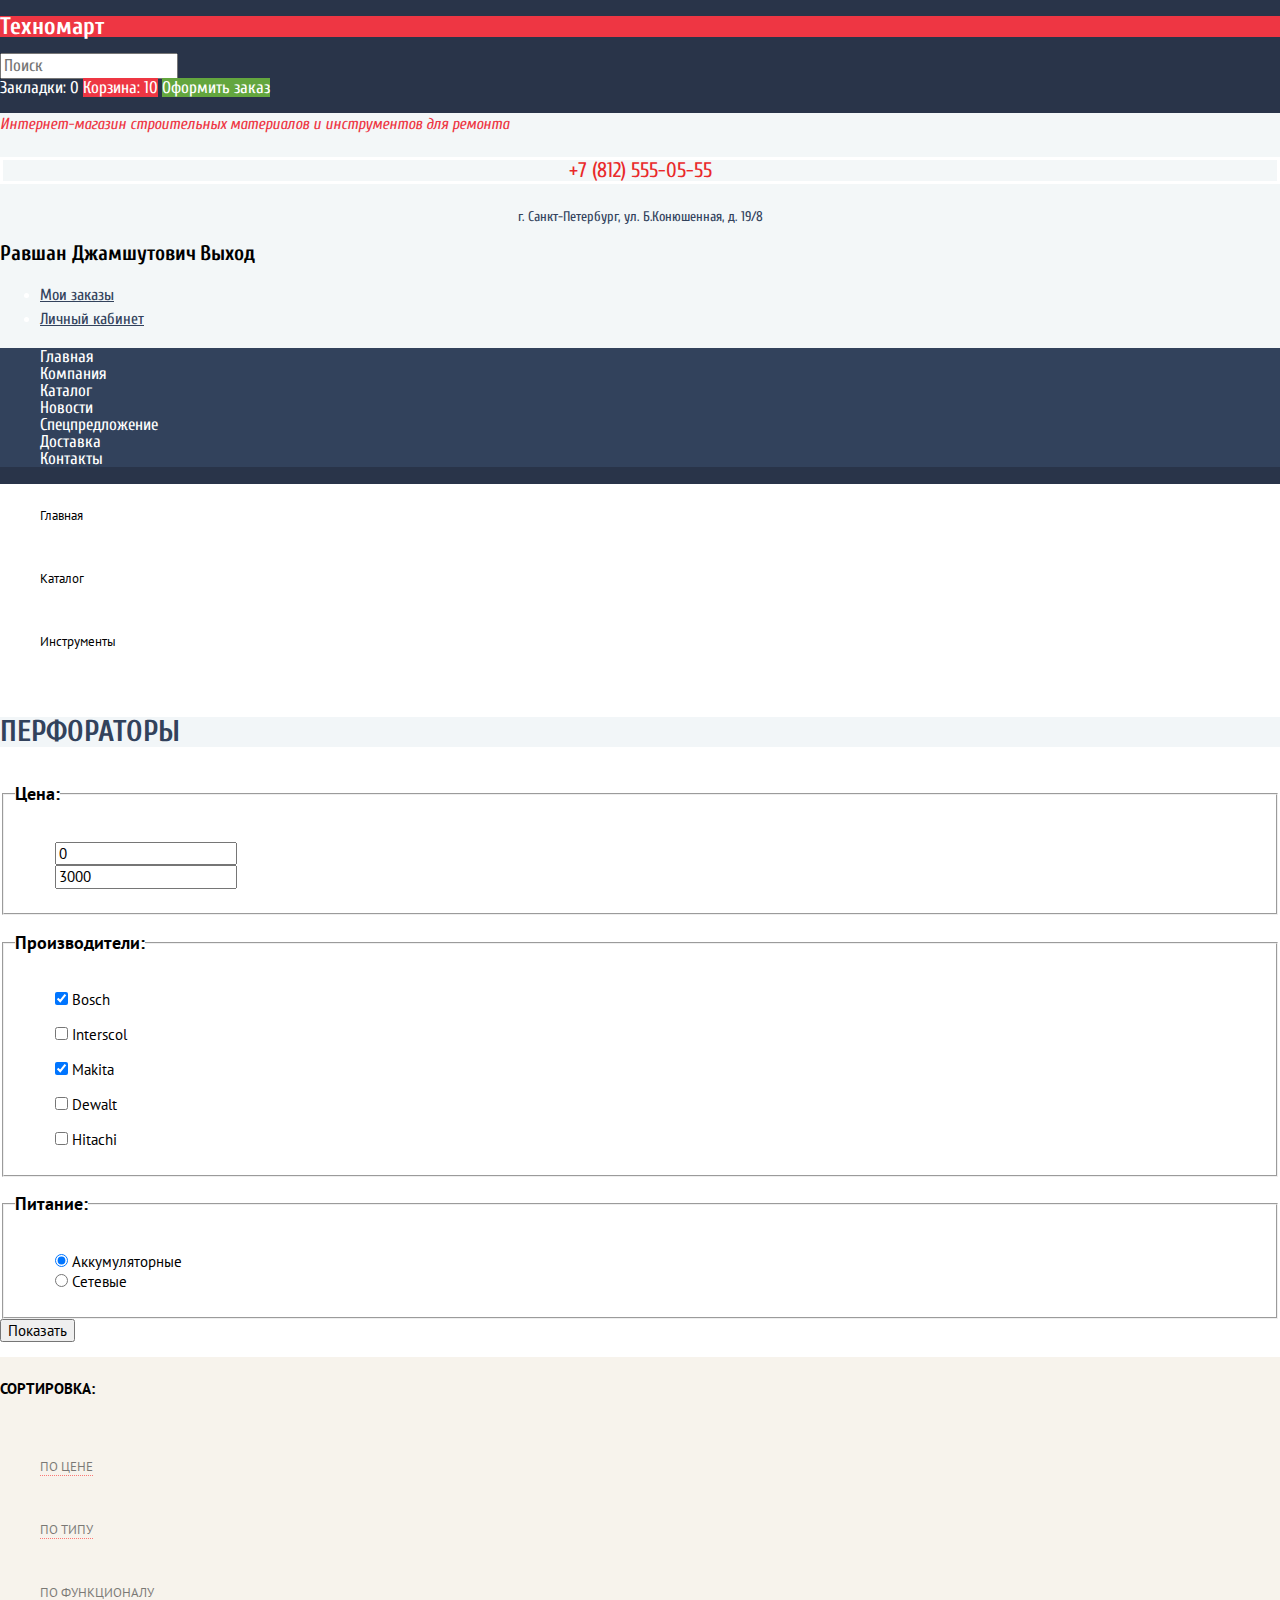
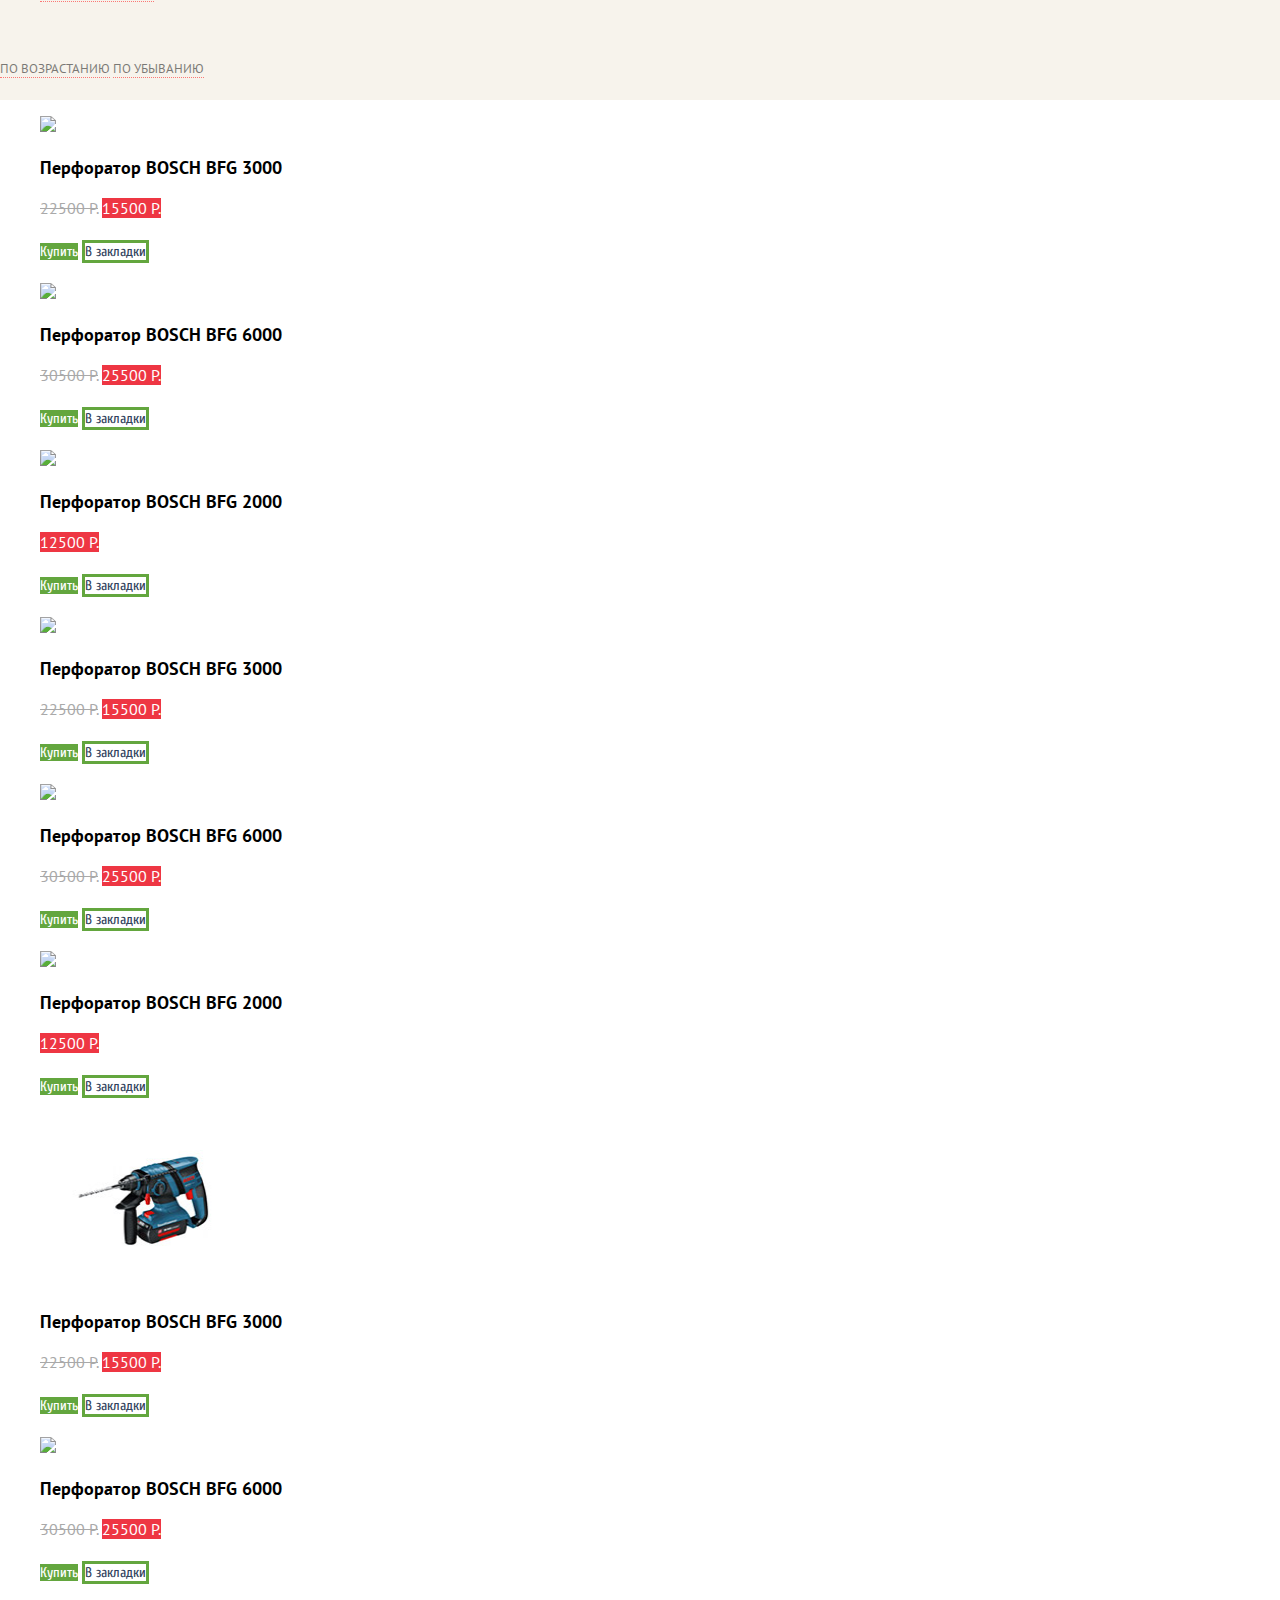
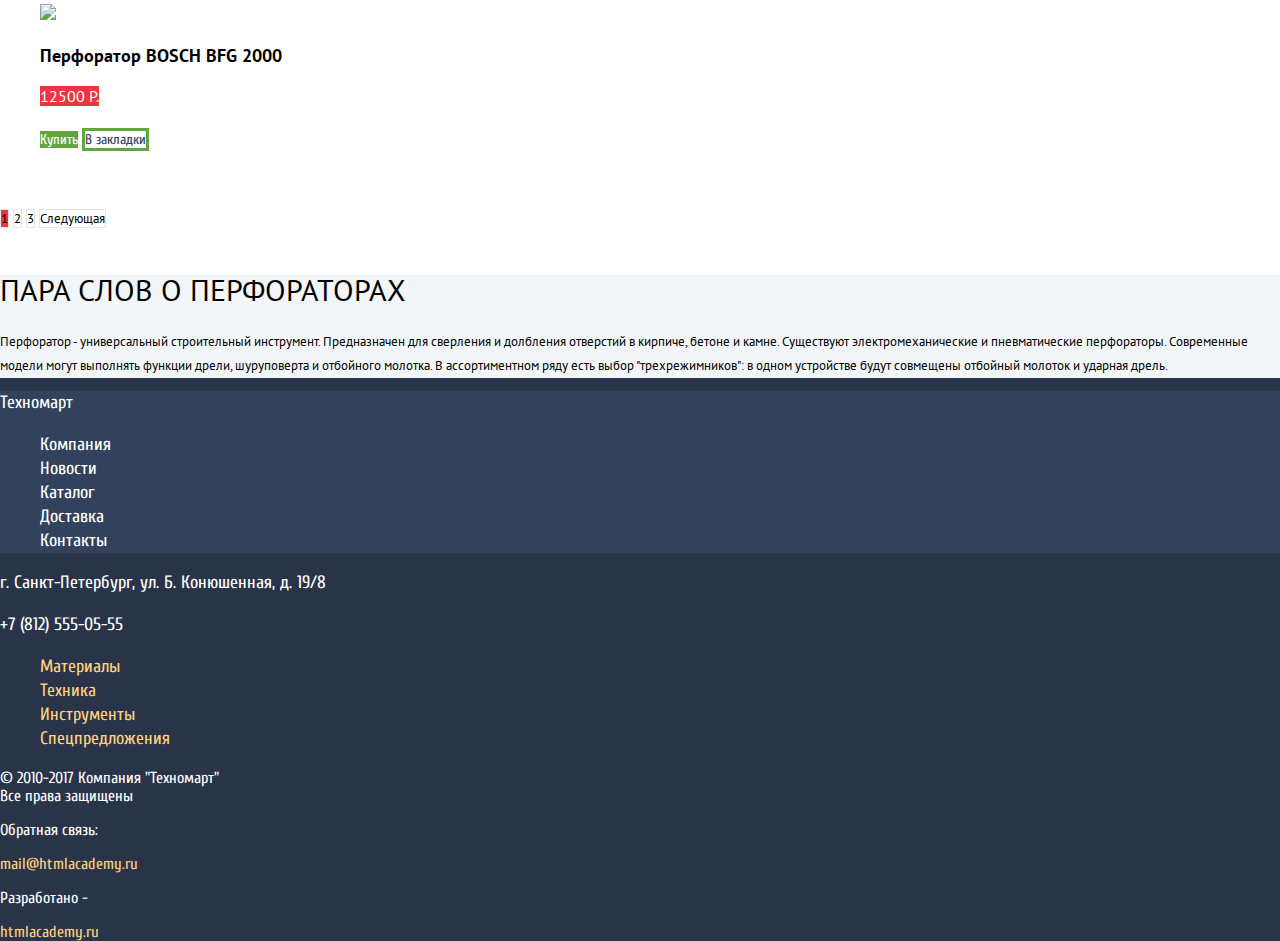
==== commit 35ffb5ba: "Начальная стилизация проекта" ====
--- a/catalog.html
+++ b/catalog.html
@@ -3,6 +3,10 @@
   <head>
     <meta charset="utf-8">
     <title>HTML Academy: Техномарт</title>
+    <link href="https://fonts.googleapis.com/css?family=Cuprum:400,400i,700&amp;subset=cyrillic" rel="stylesheet">
+    <link href="https://fonts.googleapis.com/css?family=PT+Sans:400,700&amp;subset=cyrillic" rel="stylesheet">
+    <link href='css/normalize.css'  rel='stylesheet'>
+    <link href='css/style.css' rel='stylesheet'>
   </head>
   <body>
     <header class='header-main'>
@@ -12,244 +16,256 @@
            </div>
            <div class='container'>
                <form class='form-search'>
-                   <input class='search' type='search' placeholder='Поиск по сайту'>
+                   <input class='search' type='search' placeholder='Поиск'>
                </form>
                <a href='#' class='bookmark'>Закладки: 0</a>
-               <a href='#' class='basket'>Корзина: 10</a>
+               <a href='#' class='basket basket-catalog'>Корзина: 10</a>
                <a href='#' class='order'>Оформить заказ</a>
            </div>       
        </div>
        <div class='header-under'>
-          <div class='about-us'>
-              <p class='description'>Интернет-магазин строительных материалов и инструментов для ремонта</p>
-              <div class='contacts'>
-                  <p class='header-telephone'>+7 (812) 555-05-55</p>
-                  <p class='header-adress'>г. Санкт-Петербург, ул. Б.Конюшенная, д. 19/8</p>
-              </div> 
+          <div class='header-middle'>
+              <div class='about-us'>
+                  <p class='description'>Интернет-магазин строительных материалов и инструментов для ремонта</p>
+                  <div class='contacts'>
+                      <p class='header-telephone'>+7 (812) 555-05-55</p>
+                      <p class='header-address'>г. Санкт-Петербург, ул. Б.Конюшенная, д. 19/8</p>
+                  </div> 
+              </div>
+              <div class='login-connected'>
+                  <div class="user-control">
+                      <a href='#'>Равшан Джамшутович</a>
+
+                      <a href='#'>Выход</a>
+                  </div>
+                  <ul class="personal">
+                      <li><a href='#'>Мои заказы</a></li>
+                      <li><a href='#'>Личный кабинет</a></li>
+                  </ul>
+              </div>
           </div>
-          <div class='login-connected'>
-              <div class="user-conrol">
-                  <a href='#'>Равшан Джамшутович</a>
-                  
-                  <a href='#'>Выход</a>
-              </div>
-              <ul>
-                  <li><a href='#'>Мои заказы</a></li>
-                  <li><a href='#'>Личный кабинет</a></li>
-              </ul>
-          </div>
-       </div>
-       <nav class='navigation'>
-           <ul>
-               <li><a href='index.html'>Главная</a></li>
-               <li><a href='#'>Компания</a></li>
-               <li><a href='#'>Каталог</a></li>
-               <li><a href='#'>Новости</a></li>
-               <li><a href='#'>Спецпредложение</a></li>
-               <li><a href='#'>Доставка</a></li>
-               <li><a href='#'>Контакты</a></li>
-           </ul>
-       </nav>
+          <nav class='navigation'>
+               <ul>
+                   <li><a href='index.html'>Главная</a></li>
+                   <li><a href='#'>Компания</a></li>
+                   <li><a href='#'>Каталог</a></li>
+                   <li><a href='#'>Новости</a></li>
+                   <li><a href='#'>Спецпредложение</a></li>
+                   <li><a href='#'>Доставка</a></li>
+                   <li><a href='#'>Контакты</a></li>
+               </ul>
+           </nav>
+        </div>
     </header>
     <main>
-        <div class='breadcrumbs'>
-            <ul>
-                <li><a href='#'>Главная</a></li>
-                <li><a href='#'>Каталог</a></li>
-                <li><a href='#'>Инструменты</a></li>
-                <li>Перфораторы</li>
-            </ul>
-        </div>
-        <div class='catalog-content'>
-            <h1>Перфораторы</h1>
-            <div class='catalog-content-left'>
-               <form class='filter-form'>
-                   <fieldset>
-                       <legend>Цена</legend> 
-                      
-                   </fieldset>
-                   <fieldset>
-                       <legend>Производители:</legend>
-                       <ul>
-                           <li>
-                               <input type='checkbox' name='bosh' id='filter-bosch' checked>
-                               <label for='filter-bosch'>
-                                   Bosch
-                               </label>
-                           </li>
-                       </ul>
-                       <ul>
-                           <li>
-                               <input type='checkbox' name='interscol' id='filter-interscol'>
-                               <label for='filter-interscol'>
-                                   Interscol
-                               </label>
-                           </li>
-                       </ul>
-                       <ul>
-                           <li>
-                               <input type='checkbox' name='makita' id='filter-makita' checked>
-                               <label for='filter-makita'>
-                                   Makita
-                               </label>
-                           </li>
-                       </ul>
-                       <ul>
-                           <li>
-                               <input type='checkbox' name='dewalt' id='filter-dewalt'>
-                               <label for='filter-dewalt'>
-                                   Dewalt
-                               </label>
-                           </li>
-                       </ul>
-                       <ul>
-                           <li>
-                               <input type='checkbox' name='hitachi' id='filter-hitachi'>
-                               <label for='filter-hitachi'>
-                                   Hitachi
-                               </label>
-                           </li>
-                       </ul>
-                   </fieldset>
-                   <fieldset>
-                       <legend>Питание:</legend>
-                       <ul>
-                           <li>
-                               <input type='radio' name='power' value='battery' id='power-battery' checked>
-                               <label for='power-battery'>
-                                   Аккумуляторные
-                               </label>
-                           </li>
-                           <li>
-                               <input type='radio' name='power' value='network' id='power-network'>
-                               <label for='power-network'>
-                                   Сетевые
-                               </label>
-                           </li>
-                       </ul>
-                   </fieldset>
-                   <button type='submit'>Показать</button>
-               </form>
-            </div>
-        </div>
-        <div class='catalog-product'>
-           <section class='sorting'>
-               <h3>Сортировка</h3>
-               <ul>
-                   <li><a href='#'>По цене</a></li>
-                   <li><a href='#'>По типу</a></li>
-                   <li><a href='#'>По функционалу</a></li>
-               </ul>
-               <a href='#'>По возрастанию</a>
-               <a href='#'>По убыванию</a>
-           </section>
-           <div class='catalog'>
-               <ul class='list-catalog'>
-                   <li class='item info-goods'>
-                       <img src="img/item-2.jpg" width="220" height="170" alt='Перфоратор BOSCH BFG 3000'>
-                        <span class='perfotor-description'>Перфоратор BOSCH BFG 3000</span>
-                        <span class='old-price'>22500 Р.</span>
-                        <span class='new-price'>15500 Р.</span>
-                        <div class='perforator-actions'>
-                            <a href='#' class='buy-button'>Купить</a>
-                            <a href='#' class='bookmark-button'>В закладки</a>
-                        </div>
-                   </li>
-                   <li class='item info-goods'>
-                       <img src="img/item-3.jpg" width="220" height="170" alt='Перфоратор BOSCH BFG 6000'>
-                       <span class='perfotor-description'>Перфоратор BOSCH BFG 6000</span>
-                       <span class='old-price'>30500 Р.</span>
-                       <span class='new-price'>25500 Р.</span>
-                       <div class='perforator-actions'>
-                            <a href='#' class='buy-button'>Купить</a>
-                            <a href='#' class='bookmark-button'>В закладки</a>
-                       </div>
-                   </li>
-                   <li class='item info-goods'>
-                       <img src="img/item-4.jpg" width="220" height="170" alt='Перфоратор BOSCH BFG 2000'>
-                       <span class='perfotor-description'>Перфоратор BOSCH BFG 2000</span>
-                       <span class='new-price'>12500 Р.</span>
-                       <div class='perforator-actions'>
-                            <a href='#' class='buy-button'>Купить</a>
-                            <a href='#' class='bookmark-button'>В закладки</a>
-                       </div>
-                   </li>
-                   <li class='item info-goods'>
-                       <img src="img/item-2.jpg" width="220" height="170" alt='Перфоратор BOSCH BFG 3000'>
-                       <span class='perfotor-description'>Перфоратор BOSCH BFG 3000</span>
-                       <span class='old-price'>22500 Р.</span>
-                       <span class='new-price'>15500 Р.</span>
-                       <div class='perforator-actions'>
-                            <a href='#' class='buy-button'>Купить</a>
-                            <a href='#' class='bookmark-button'>В закладки</a>
-                       </div>
-                   </li>
-                   <li class='item info-goods'>
-                       <img src="img/item-3.jpg" width="220" height="170" alt='Перфоратор BOSCH BFG 6000'>
-                       <span class='perfotor-description'>Перфоратор BOSCH BFG 6000</span>
-                       <span class='old-price'>30500 Р.</span>
-                       <span class='new-price'>25500 Р.</span>
-                       <div class='perforator-actions'>
-                            <a href='#' class='buy-button'>Купить</a>
-                            <a href='#' class='bookmark-button'>В закладки</a>
-                       </div>
-                   </li>
-                   <li class='item info-goods'>
-                       <img src="img/item-4.jpg" width="220" height="170" alt='Перфоратор BOSCH BFG 2000'>
-                       <span class='perfotor-description'>Перфоратор BOSCH BFG 2000</span>
-                       <span class='new-price'>12500 Р.</span>
-                       <div class='perforator-actions'>
-                            <a href='#' class='buy-button'>Купить</a>
-                            <a href='#' class='bookmark-button'>В закладки</a>
-                       </div>
-                   </li>
-                   <li class='item info-goods'>
-                       <img src="img/Item-2.jpg" width="220" height="170" alt='Перфоратор BOSCH BFG 3000'>
-                       <span class='perfotor-description'>Перфоратор BOSCH BFG 3000</span>
-                       <span class='old-price'>22500 Р.</span>
-                       <span class='new-price'>15500 Р.</span>
-                       <div class='perforator-actions'>
-                            <a href='#' class='buy-button'>Купить</a>
-                            <a href='#' class='bookmark-button'>В закладки</a>
-                       </div>
-                   </li>
-                   <li class='item info-goods'>
-                       <img src="img/item-3.jpg" width="220" height="170" alt='Перфоратор BOSCH BFG 6000'>
-                       <span class='perfotor-description'>Перфоратор BOSCH BFG 6000</span>
-                       <span class='old-price'>30500 Р.</span>
-                       <span class='new-price'>25500 Р.</span>
-                       <div class='perforator-actions'>
-                            <a href='#' class='buy-button'>Купить</a>
-                            <a href='#' class='bookmark-button'>В закладки</a>
-                       </div>
-                   </li>
-                   <li class='item info-goods'>
-                       <img src="img/item-4.jpg" width="220" height="170" alt='Перфоратор BOSCH BFG 2000'>
-                       <span class='perfotor-description'>Перфоратор BOSCH BFG 2000</span>
-                       <span class='new-price'>12500 Р.</span>
-                       <div class='perforator-actions'>
-                            <a href='#' class='buy-button'>Купить</a>
-                            <a href='#' class='bookmark-button'>В закладки</a>
-                       </div>
-                   </li>
-               </ul>
-           </div>
-        </div>
-        <div class='catalog-navigation'>
-            <a href='#'>1</a>
-            <a href='#'>2</a>
-            <a href='#'>3</a>
-            <a href='#'>Следующая</a>
-        </div>
-        <div class='about-product'>
-            <div class='container'>
-                <h2>Пара слов о перфораторах</h2>
-                <p>
-                     Перфоратор - универсальный строительный инструмент. Предназначен для сверления и долбления отверстий в кирпиче, бетоне и камне. Существуют электромеханические и пневматические перфораторы. Современные модели могут выполнять функции дрели, шуруповерта и отбойного молотка. В ассортиментном ряду есть выбор "трехрежимников": в одном устройстве будут совмещены отбойный молоток и ударная дрель.
-                </p>
-            </div>
-        </div>
-        
+       <div class='main-info main-info-catalog'>
+            <div class='breadcrumbs'>
+                <ul>
+                    <li><a href='#'>Главная</a></li>
+                    <li><a href='#'>Каталог</a></li>
+                    <li><a href='#'>Инструменты</a></li>
+                    <li>Перфораторы</li>
+                </ul>
+            </div>
+            <div class='catalog-content'>
+                <div class='content-name'>
+                    <h1>Перфораторы</h1>
+                </div>
+                <div class='catalog-content-left'>
+                   <form class='filter-form'>
+                       <fieldset>
+                           <legend><h3>Цена:</h3></legend> 
+                           <ul>
+                               <li>
+                                   <input type='number' name='min' id='filter-min' readonly value="0">
+                               </li>
+                               <li>
+                                   <input type='number' name='max' id='filter-max' readonly value="3000">
+                               </li>
+                           </ul>
+                       </fieldset>
+                       <fieldset>
+                           <legend><h3>Производители:</h3></legend>
+                           <ul>
+                               <li>
+                                   <input type='checkbox' name='bosh' id='filter-bosch' checked>
+                                   <label for='filter-bosch'>
+                                       Bosch
+                                   </label>
+                               </li>
+                           </ul>
+                           <ul>
+                               <li>
+                                   <input type='checkbox' name='interscol' id='filter-interscol'>
+                                   <label for='filter-interscol'>
+                                       Interscol
+                                   </label>
+                               </li>
+                           </ul>
+                           <ul>
+                               <li>
+                                   <input type='checkbox' name='makita' id='filter-makita' checked>
+                                   <label for='filter-makita'>
+                                       Makita
+                                   </label>
+                               </li>
+                           </ul>
+                           <ul>
+                               <li>
+                                   <input type='checkbox' name='dewalt' id='filter-dewalt'>
+                                   <label for='filter-dewalt'>
+                                       Dewalt
+                                   </label>
+                               </li>
+                           </ul>
+                           <ul>
+                               <li>
+                                   <input type='checkbox' name='hitachi' id='filter-hitachi'>
+                                   <label for='filter-hitachi'>
+                                       Hitachi
+                                   </label>
+                               </li>
+                           </ul>
+                       </fieldset>
+                       <fieldset>
+                           <legend><h3>Питание:</h3></legend>
+                           <ul>
+                               <li>
+                                   <input type='radio' name='power' value='battery' id='power-battery' checked>
+                                   <label for='power-battery'>
+                                       Аккумуляторные
+                                   </label>
+                               </li>
+                               <li>
+                                   <input type='radio' name='power' value='network' id='power-network'>
+                                   <label for='power-network'>
+                                       Сетевые
+                                   </label>
+                               </li>
+                           </ul>
+                       </fieldset>
+                       <button type='submit'>Показать</button>
+                   </form>
+                </div>
+            </div>
+            <div class='catalog-product'>
+               <section class='sorting'>
+                   <h3>Сортировка:</h3>
+                   <ul class='sorting-list'>
+                       <li><a href='#'>По цене</a></li>
+                       <li><a href='#'>По типу</a></li>
+                       <li><a href='#'>По функционалу</a></li>
+                   </ul>
+                   <a href='#'>По возрастанию</a>
+                   <a href='#'>По убыванию</a>
+               </section>
+               <div class='catalog'>
+                   <ul class='list-catalog'>
+                       <li class='item info-goods'>
+                           <img src="img/item-2.jpg" width="220" height="170" alt='Перфоратор BOSCH BFG 3000'>
+                            <p class='perfotor-description'>Перфоратор BOSCH BFG 3000</p>
+                            <span class='old-price'>22500 Р.</span>
+                            <span class='new-price'>15500 Р.</span>
+                            <div class='perforator-actions'>
+                                <a href='#' class='buy-button'>Купить</a>
+                                <a href='#' class='bookmark-button'>В закладки</a>
+                            </div>
+                       </li>
+                       <li class='item info-goods'>
+                           <img src="img/item-3.jpg" width="220" height="170" alt='Перфоратор BOSCH BFG 6000'>
+                           <p class='perfotor-description'>Перфоратор BOSCH BFG 6000</p>
+                           <span class='old-price'>30500 Р.</span>
+                           <span class='new-price'>25500 Р.</span>
+                           <div class='perforator-actions'>
+                                <a href='#' class='buy-button'>Купить</a>
+                                <a href='#' class='bookmark-button'>В закладки</a>
+                           </div>
+                       </li>
+                       <li class='item info-goods'>
+                           <img src="img/item-4.jpg" width="220" height="170" alt='Перфоратор BOSCH BFG 2000'>
+                           <p class='perfotor-description'>Перфоратор BOSCH BFG 2000</p>
+                           <span class='new-price'>12500 Р.</span>
+                           <div class='perforator-actions'>
+                                <a href='#' class='buy-button'>Купить</a>
+                                <a href='#' class='bookmark-button'>В закладки</a>
+                           </div>
+                       </li>
+                       <li class='item info-goods'>
+                           <img src="img/item-2.jpg" width="220" height="170" alt='Перфоратор BOSCH BFG 3000'>
+                           <p class='perfotor-description'>Перфоратор BOSCH BFG 3000</p>
+                           <span class='old-price'>22500 Р.</span>
+                           <span class='new-price'>15500 Р.</span>
+                           <div class='perforator-actions'>
+                                <a href='#' class='buy-button'>Купить</a>
+                                <a href='#' class='bookmark-button'>В закладки</a>
+                           </div>
+                       </li>
+                       <li class='item info-goods'>
+                           <img src="img/item-3.jpg" width="220" height="170" alt='Перфоратор BOSCH BFG 6000'>
+                           <p class='perfotor-description'>Перфоратор BOSCH BFG 6000</p>
+                           <span class='old-price'>30500 Р.</span>
+                           <span class='new-price'>25500 Р.</span>
+                           <div class='perforator-actions'>
+                                <a href='#' class='buy-button'>Купить</a>
+                                <a href='#' class='bookmark-button'>В закладки</a>
+                           </div>
+                       </li>
+                       <li class='item info-goods'>
+                           <img src="img/item-4.jpg" width="220" height="170" alt='Перфоратор BOSCH BFG 2000'>
+                           <p class='perfotor-description'>Перфоратор BOSCH BFG 2000</p>
+                           <span class='new-price'>12500 Р.</span>
+                           <div class='perforator-actions'>
+                                <a href='#' class='buy-button'>Купить</a>
+                                <a href='#' class='bookmark-button'>В закладки</a>
+                           </div>
+                       </li>
+                       <li class='item info-goods'>
+                           <img src="img/Item-2.jpg" width="220" height="170" alt='Перфоратор BOSCH BFG 3000'>
+                           <p class='perfotor-description'>Перфоратор BOSCH BFG 3000</p>
+                           <span class='old-price'>22500 Р.</span>
+                           <span class='new-price'>15500 Р.</span>
+                           <div class='perforator-actions'>
+                                <a href='#' class='buy-button'>Купить</a>
+                                <a href='#' class='bookmark-button'>В закладки</a>
+                           </div>
+                       </li>
+                       <li class='item info-goods'>
+                           <img src="img/item-3.jpg" width="220" height="170" alt='Перфоратор BOSCH BFG 6000'>
+                           <p class='perfotor-description'>Перфоратор BOSCH BFG 6000</p>
+                           <span class='old-price'>30500 Р.</span>
+                           <span class='new-price'>25500 Р.</span>
+                           <div class='perforator-actions'>
+                                <a href='#' class='buy-button'>Купить</a>
+                                <a href='#' class='bookmark-button'>В закладки</a>
+                           </div>
+                       </li>
+                       <li class='item info-goods'>
+                           <img src="img/item-4.jpg" width="220" height="170" alt='Перфоратор BOSCH BFG 2000'>
+                           <p class='perfotor-description'>Перфоратор BOSCH BFG 2000</p>
+                           <span class='new-price'>12500 Р.</span>
+                           <div class='perforator-actions'>
+                                <a href='#' class='buy-button'>Купить</a>
+                                <a href='#' class='bookmark-button'>В закладки</a>
+                           </div>
+                       </li>
+                   </ul>
+               </div>
+            </div>
+            <div class='catalog-navigation'>
+                <a href='#' class='number-active'>1</a>
+                <a href='#'>2</a>
+                <a href='#'>3</a>
+                <a href='#'>Следующая</a>
+            </div>
+            <div class='about-product'>
+                <div class='container'>
+                    <h2>Пара слов о перфораторах</h2>
+                    <p>
+                         Перфоратор - универсальный строительный инструмент. Предназначен для сверления и долбления отверстий в кирпиче, бетоне и камне. Существуют электромеханические и пневматические перфораторы. Современные модели могут выполнять функции дрели, шуруповерта и отбойного молотка. В ассортиментном ряду есть выбор "трехрежимников": в одном устройстве будут совмещены отбойный молоток и ударная дрель.
+                    </p>
+                </div>
+            </div>
+       </div>    
     </main>
     <footer>
          <div class='footer-upper'>
--- a/css/style.css
+++ b/css/style.css
@@ -0,0 +1,525 @@
+body {
+    margin: 0;
+    padding: 0;
+    
+    font-family: 'Cuprum', sans-serif;
+    font-size: 16px;
+    line-height: 24px;
+    font-weight: 400;
+    color: #ffffff;
+    text-transform: none;
+    
+    background-color: #293449;
+}
+
+a {
+    text-decoration: none;
+}
+
+.visually-hidden {
+  position: absolute;
+  clip: rect(0 0 0 0);
+  width: 1px;
+  height: 1px;
+  margin: -1px;
+}
+
+.header-upper {
+    font-size: 17px;
+    line-height: 18px;
+    color: #ffffff;
+    
+    background-color: #293449;
+}
+
+.header-upper a {
+    color: #ffffff; 
+    text-align: center;
+}
+
+.logo h1 {
+    font-size: 24px;
+    line-height: 21px;
+    color: #ffffff;
+    
+    background-color: #ee3643;
+}
+
+.logo a:hover {
+    background-color: #ca2c37;    
+}
+
+.logo a:focus {
+    background-color: #ba2732;
+}
+
+.basket-catalog{
+    background-color: #ee3643;
+}
+.bookmark:hover,
+.basket:hover {
+    background-color: #212a3a;
+}
+
+.bookmark:focus,
+.basket:focus {
+    color: #8b8e94;
+    
+    background-color: #212a3a;
+}
+
+.order {
+    background-color: #63a63e;
+}
+
+.order:hover {
+    background-color: #5fbb2d;
+}
+
+.order:focus {
+    background-color: #518534;
+}
+
+.header-under {
+    background-color: #f3f7f8;
+}
+
+.header-under a {
+    color: #ffffff;
+}
+
+.description {
+    font-size: 16px;
+    line-height: 23px;
+    font-style: italic;
+    color: #ee3643;
+}
+
+
+.header-telephone {
+    font-size: 21px;
+    line-height: 21px;
+    color: #e9292a;
+    
+    text-align: center;
+    
+    border: 3px solid #ffffff;
+}
+
+.header-address {
+    font-size: 14px;
+    line-height: 24px;
+    color: #32425c;
+    
+    text-align: center;
+}
+
+.button-login,
+.main-info {
+    background-color: #ffffff;  
+}
+
+.login-connected a{
+    font-size: 21px;
+    line-height: 21px;
+    color: #000000;
+}
+
+.login:hover,
+.registration:hover {
+    color: #ee3643;
+}
+
+.login:focus,
+.registration:focus {
+    color: #b2b2b2;
+}
+
+.navigation {
+    font-size: 17px;
+    line-height: 17px;
+    color: #ffffff;
+    
+    background-color: #32425c;
+}
+
+.navigation li,
+.list-offer li,
+.popular-catalog li,
+.popular-element li,
+.list-info li,
+.info-list li,
+.navigation-contacts li,
+.navigation-offer li,
+.social-bt li,
+.list-info-button,
+.breadcrumbs li,
+.sorting-list {
+    list-style-type: none;
+}
+
+.navigation a:hover {
+    background-color: #293449;
+}
+
+.navigation a:focus {
+    color: #8e939c;
+        
+    background-color: #1d2739;
+}
+
+.info-service h1 {
+    font-size: 24px;
+    line-height: 30px;
+    font-weight: bold; 
+}
+
+.info-service a {
+    color: #ffffff;
+}
+
+.material {
+    background-color: #ffbf47;
+}
+
+.tool {
+    background-color: #3bbce3;
+}
+
+.equipment {
+    background-color: #dc91d8;
+}
+
+.sale {
+    background-color: #8ed78f;
+}
+
+.delivery {
+    background-color: #ffc047;
+}
+
+.offer-type-info {
+    background-color: rgba(0, 0, 0, .1);
+}
+
+.offer-type-info:hover {
+    background-color: rgba(0, 0, 0, .2);
+}
+
+.offer-type-info:focus {
+    background-color: rgba(0, 0, 0, .3);
+}
+
+.main-button {
+    font-size: 14px;
+    line-height: 63px;
+    color: #ffffff;
+    
+    background-color: #ee3643;
+}
+
+.main-button:hover {
+    background-color: #ca2c37
+}
+
+.main-button:focus {
+    background-color: #ba2732
+}
+
+.popular-header {
+    background-color: #f9f5f0;
+}
+
+.popular-header h1,
+.catalog-content h1 {
+    font-size: 30px;
+    line-height: 30px;
+    color: #32425c;
+    text-transform: uppercase;
+}
+
+.popular-element {
+    font-family: 'PT Sans', sans-serif;
+    font-size: 17px;
+    line-height: 63px;
+    
+    border: 1px solid #eaeaea;
+}
+
+.perfotor-description {
+    font-size: 18px;
+    line-height: 20px;
+    color: #000000;
+    font-weight: bold;
+}
+
+.old-price {
+    color: #a9a9a9;
+    
+    text-decoration: line-through;
+}
+
+.new-price {
+    background-color: #ee3643;
+}
+
+.buy-button {
+    font-family: 'Cuprum', sans-serif;
+    font-size: 14px;
+    line-height: 63px;
+    color: #ffffff;
+    
+    background-color: #63a63e;
+}
+
+.bookmark-button {
+    font-family: 'Cuprum', sans-serif;
+    font-size: 14px;
+    line-height: 63px;
+    color: #32425c;
+    
+    border: 3px solid #63a63e;
+}
+
+.buy-button:hover {
+    background-color: #5fbb2d;
+}
+
+.buy-button:focus {
+    background-color: #518534;
+}
+
+.bookmark-button:hover {
+    border: 3px solid #32425c;
+}
+
+.bookmark-button:focus {
+    color: #c1c6ce;
+    
+    border: 3px solid #c1c6ce;
+}
+
+.service {
+    background-color: #e4e4e4;
+}
+
+.service h2,
+.company-info h2 {
+    font-size: 30px;
+    line-height: 30px;
+    color: #000000;
+    text-transform: uppercase;
+}
+
+.service-intro p,
+.list-info p,
+.company-info p {
+    font-size: 13px;
+    line-height: 24px;
+    color: #000000;
+}
+
+.list-info span {
+    font-size: 36px;
+    line-height: 36px;
+    color: #32425c;
+}
+
+.info-button {
+    font-size: 21px;
+    line-height: 30px;
+    color: #ffffff;
+    font-weight: bold;
+    
+    background-color: #32425c;
+}
+
+.info-button:hover {
+    background-color: #293449;
+}
+
+.info-button:focus {
+    color: #32425c;
+    
+    background-color: #ffffff;
+
+}
+
+.company-info {
+    background-color: #ffffff;
+}
+
+.info-list li{
+    font-size: 18px;
+    line-height: 20px;
+    color: #000000;
+}
+
+.footer-upper {
+    background-color: #32425c;
+}
+
+.footer-upper a {
+    color: #ffffff;
+}
+
+.footer-under a,
+.footer-middle a {
+    color: #ffd180;
+}
+
+.footer-upper,
+.footer-middle {
+    font-size: 18px;
+    line-height: 24px;
+}
+
+.footer-under {
+    font-size: 16px;
+    line-height: 18px;
+}
+
+.navigation-contacts a:hover,
+.navigation-offer a:hover,
+.feedback a:hover,
+.site a:hover {
+    text-decoration: underline;
+}
+
+.navigation-contacts a:focus,
+.navigation-offer a:focus {
+    opacity: .5;
+    text-decoration: none;
+}
+
+.feedback a:focus,
+.site a:focus {
+    color: #ee3643;
+    text-decoration: none;
+}
+
+.personal a {
+    font-size: 16px;
+    line-height: 18px;
+    color: #32425c;
+    text-decoration: underline;
+}
+
+.user-control a {
+    font-weight: bold;
+}
+
+.personal a:hover {
+    color: #ee3643;
+}
+
+.personal a:focus {
+    color: #32425c;
+    opacity: .5;
+}
+
+.user-control a:focus {
+    opacity: .5;
+}
+
+.main-info-catalog {
+    font-family: 'PT Sans', sans-serif;
+}
+
+.breadcrumbs a {
+    font-size: 13px;
+    line-height: 63px;
+    color: #000000;
+}
+
+.content-name {
+    font-family: 'Cuprum', sans-serif;
+    background-color: #f2f6f8;
+}
+
+.filter-form {
+    font-family: 'PT Sans', sans-serif;
+    font-size: 15px;
+    line-height: 20px;
+    color: #000000;
+}
+
+.filter-form li {
+    list-style-type: none;
+}
+
+.legend h3 {
+    font-size: 17px;
+    line-height: 105px;
+    font-weight: bold;
+}
+
+.filter-form label {
+    font-size: 15px;
+    line-height: 20px;
+}
+
+.sorting {
+    font-size: 13px;
+    line-height: 63px;
+    color: #000000;
+    text-transform: uppercase;
+    
+    background-color: #f7f3ec;
+}
+
+.sorting a {
+    color: #000000;
+    opacity: .5;
+    border-bottom: 1px dotted red;
+}
+
+.sorting a:hover {
+    color: #000000;
+    opacity: 1;
+    border-bottom: 1px solid red;
+}
+
+.sorting a:focus {
+    color: #ee3643;
+    opacity: 1;
+    border-bottom: none;
+}
+
+.catalog-navigation a {
+    font-size: 13px;
+    line-height: 63px;
+    color: #000000;
+    
+    border: 1px solid #e5e5e5;  
+}
+
+.catalog-navigation a:hover {
+    border: 1px solid #bdc6ca;
+}
+
+.catalog-navigation a:focus {
+    border: 1px solid #ee3643;
+}
+
+.number-active {
+    color: #ffffff;
+    
+    background-color: #ee3643;
+}
+
+.about-product {
+    font-size: 13px;
+    line-height: 24px;
+    color: #000000;
+    
+    background-color: #f2f6f8;
+}
+
+.about-product h2 {
+    font-size: 30px;
+    line-height: 30px;
+    font-weight: normal;
+    text-transform: uppercase;
+    
+}